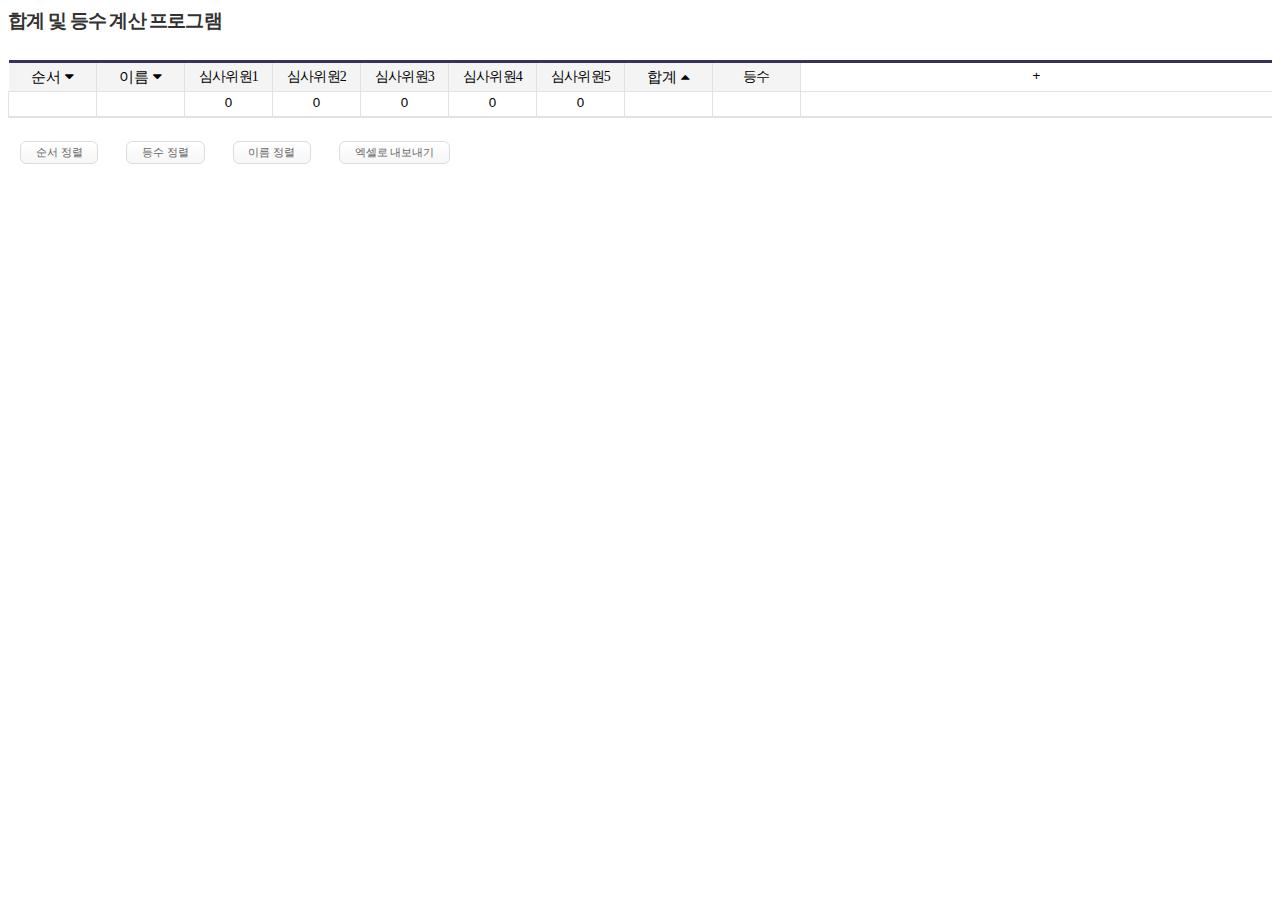
==== index.html @ 4b504036 "second" ====
<html>
<head>
<link href="http://ts.daumcdn.net/custom/blog/0/606/skin/images/nanumgothic.css" rel="stylesheet" type="text/css">
<link rel="stylesheet" href="style.css" type="text/css" id="" media="print, projection, screen" />
<link href="//maxcdn.bootstrapcdn.com/font-awesome/4.1.0/css/font-awesome.min.css" rel="stylesheet" />
<meta http-equiv="content-type" content="application/vnd.ms-excel; charset=UTF-8">
<title>젼짱</title>
<script type="text/javascript"> 
	function addRow(tbody, form) {
		var oRow = table.insertRow();
		oRow.onmouseover = function() {
			table.clickedRowIndex = this.rowIndex
		};
		var oCell1 = oRow.insertCell();
		var oCell2 = oRow.insertCell();
		var oCell3 = oRow.insertCell();
		var oCell4 = oRow.insertCell();
		var oCell5 = oRow.insertCell();
		var oCell6 = oRow.insertCell();
		var oCell7 = oRow.insertCell();
		var oCell8 = oRow.insertCell();
		var oCell9 = oRow.insertCell();
		var oCell10 = oRow.insertCell();
		oCell1.innerHTML = "<input size='3' style='text-align:center;' type='text' name='index' readOnly>";
		oCell2.innerHTML = "<input size='7' style='text-align:center;' type='text' name='p_name'>";
		oCell3.innerHTML = "<input size='7' style='text-align:center;' type='text' name='judge_1' value='0' onBlue='ranks(tbody01, document.form);' onChange='computeTotalPrice(document.form)' style='text-align:right;'>";
		oCell4.innerHTML = "<input size='7' style='text-align:center;' type='text' name='judge_2' value='0' onBlur='ranks(tbody01, document.form);' onChange='computeTotalPrice(document.form)' style='text-align:right;'>";
		oCell5.innerHTML = "<input size='7' style='text-align:center;' type='text' name='judge_3' value='0' onBlur='ranks(tbody01, document.form);' onChange='computeTotalPrice(document.form)' style='text-align:right;'>";
		oCell6.innerHTML = "<input size='7' style='text-align:center;' type='text' name='judge_4' value='0' onBlur='ranks(tbody01, document.form);' onChange='computeTotalPrice(document.form)' style='text-align:right;'>";
		oCell7.innerHTML = "<input size='7' style='text-align:center;' type='text' name='judge_5' value='0' onBlur='ranks(tbody01, document.form);' onChange='computeTotalPrice(document.form)' style='text-align:right;'>";
		oCell8.innerHTML = "<input type='text' style='text-align:center;' size='7' name='total' readOnly>";
		oCell9.innerHTML = "<input type='text' style='text-align:center;' size='7' name='rank' readOnly>";
		oCell10.innerHTML = "<input type='button' value=' X ' onClick='delRow(tbody01, document.form)'>";
		indexing(tbody, form);
	}
	function ranks(tbody, form) {
		var datas = new Array();
		var tot = new Array();
		var tbodyLength = tbody.rows.length;
		for (var i = 0; i < tbodyLength; i++) {
			datas[i] = parseInt(form.total[i].value);
			tot[i] = datas[i];
		}
		datas.sort(function(a, b) {
			return b - a
		});  
		for (var i = 0; i < tbodyLength; i++) {
			for (var k = 0; k < tbodyLength; k++) {
				if (datas[i] == tot[k]) {  
					form.rank[k].value = i+1; 
					tot[k] = -1;
					break;
				}
			}
		} 
	}
	function bindedFunc(tbody, form){
		computeTotalPrice(form);
		ranks(tbody, form);
	}
	function ranking(tbody, form) { 
		var datas = new Array();
		var name = new Array();
		var index = new Array(); 
		var jud1 = new Array();
		var jud2 = new Array();
		var jud3 = new Array();
		var jud4 = new Array();
		var jud5 = new Array();
		var tot = new Array();
		var tbodyLength = tbody.rows.length;
		for (var i = 0; i < tbodyLength; i++) {
			datas[i] = parseInt(form.total[i].value);
			tot[i] = datas[i];
		}
		for (var i = 0; i < tbodyLength; i++) {
			name[i] = form.p_name[i].value;
		}
		for (var i = 0; i < tbodyLength; i++) {
			index[i] = form.index[i].value; 
		}
		for (var i = 0; i < tbodyLength; i++) {
			jud1[i] = form.judge_1[i].value;
		}
		for (var i = 0; i < tbodyLength; i++) {
			jud2[i] = form.judge_2[i].value;
		}
		for (var i = 0; i < tbodyLength; i++) {
			jud3[i] = form.judge_3[i].value;
		} 
		for (var i = 0; i < tbodyLength; i++) {
			jud4[i] = form.judge_4[i].value;
		} 
		for (var i = 0; i < tbodyLength; i++) {
			jud5[i] = form.judge_5[i].value;
		} 
		datas.sort(function(a, b) {
			return b - a
		}); 
		for (var i = 0; i < tbodyLength; i++) {
			for (var k = 0; k < tbodyLength; k++) {
				if (datas[i] == tot[k]) {  
					form.index[i].value = index[k];
					form.p_name[i].value = name[k]; 
					form.judge_1[i].value = jud1[k];
					form.judge_2[i].value = jud2[k];
					form.judge_3[i].value = jud3[k];
					form.judge_4[i].value = jud4[k];
					form.judge_5[i].value = jud5[k];
					form.total[i].value = tot[k];
					form.rank[i].value = i+1; 
					tot[k] = -1;
					break;
				}
			}
		}
	}
	function naming(tbody, form) { 
		var datas = new Array();
		var name = new Array();
		var index = new Array(); 
		var jud1 = new Array();
		var jud2 = new Array();
		var jud3 = new Array();
		var jud4 = new Array();
		var jud5 = new Array();
		var rank = new Array();
		var nam = new Array();
		var tbodyLength = tbody.rows.length;
		for (var i = 0; i < tbodyLength; i++) {
			name[i] = form.p_name[i].value;
			nam[i] = name[i];
		}
		for (var i = 0; i < tbodyLength; i++) {
			datas[i] = form.total[i].value;
		}
		for (var i = 0; i < tbodyLength; i++) {
			index[i] = form.index[i].value; 
		}
		for (var i = 0; i < tbodyLength; i++) {
			jud1[i] = form.judge_1[i].value;
		}
		for (var i = 0; i < tbodyLength; i++) {
			jud2[i] = form.judge_2[i].value;
		}
		for (var i = 0; i < tbodyLength; i++) {
			jud3[i] = form.judge_3[i].value;
		} 
		for (var i = 0; i < tbodyLength; i++) {
			jud4[i] = form.judge_4[i].value;
		} 
		for (var i = 0; i < tbodyLength; i++) {
			jud5[i] = form.judge_5[i].value;
		} 
		for (var i = 0; i < tbodyLength; i++) {
			rank[i] = form.rank[i].value;
		}  
		name.sort(); 
		for (var i = 0; i < tbodyLength; i++) {
			for (var k = 0; k < tbodyLength; k++) {
				if (name[i] == nam[k]) {  
					form.index[i].value = index[k];
					form.p_name[i].value = nam[k]; 
					form.judge_1[i].value = jud1[k];
					form.judge_2[i].value = jud2[k];
					form.judge_3[i].value = jud3[k];
					form.judge_4[i].value = jud4[k];
					form.judge_5[i].value = jud5[k];
					form.total[i].value = datas[k];
					form.rank[i].value = rank[k];  
					nam[k] = 'aaaaaaaa';
					break;
				}
			}
		}
	}
	function indexing2(tbody, form) { 
		var total = new Array();
		var name = new Array();
		var index = new Array(); 
		var jud1 = new Array();
		var jud2 = new Array();
		var jud3 = new Array();
		var jud4 = new Array();
		var jud5 = new Array();
		var rank = new Array();
		var ind = new Array();
		var tbodyLength = tbody.rows.length;
		for (var i = 0; i < tbodyLength; i++) {
			index[i] = form.index[i].value;
			ind[i] = index[i];
		}
		for (var i = 0; i < tbodyLength; i++) {
			total[i] = form.total[i].value;
		}
		for (var i = 0; i < tbodyLength; i++) {
			name[i] = form.p_name[i].value; 
		}
		for (var i = 0; i < tbodyLength; i++) {
			jud1[i] = form.judge_1[i].value;
		}
		for (var i = 0; i < tbodyLength; i++) {
			jud2[i] = form.judge_2[i].value;
		}
		for (var i = 0; i < tbodyLength; i++) {
			jud3[i] = form.judge_3[i].value;
		} 
		for (var i = 0; i < tbodyLength; i++) {
			jud4[i] = form.judge_4[i].value;
		}
		for (var i = 0; i < tbodyLength; i++) {
			jud5[i] = form.judge_5[i].value;
		} 
		for (var i = 0; i < tbodyLength; i++) {
			rank[i] = form.rank[i].value;
		} 
		index.sort(function(a, b) {
			return a - b
		}); 
		for (var i = 0; i < tbodyLength; i++) {
			for (var k = 0; k < tbodyLength; k++) {
				if (index[i] == ind[k]) {  
					form.p_name[i].value = name[k]; 
					form.judge_1[i].value = jud1[k];
					form.judge_2[i].value = jud2[k];
					form.judge_3[i].value = jud3[k];
					form.judge_4[i].value = jud4[k];
					form.judge_5[i].value = jud5[k];
					form.total[i].value = total[k];
					form.rank[i].value = rank[k]; 
					form.index[i].value = ind[k]; 
					ind[k] = -1;
					break;
				}
			}
		}
	}
	function indexing(tbody, form){
		var tbodyLength = tbody.rows.length; 
		for (var k = 0; k < tbodyLength; k++) {
			form.index[k].value = k+1;
		}
	} 
	function delRow(tbody, form) {
		table.deleteRow(table.clickedRowIndex);
		indexing(tbody, form);
	} 
	function toCurrency(obj) {
		obj.value = getCurrency(obj.value);
	} 
	function getCurrency(value) {
		if ((typeof value) != 'string') {
			value = value + "";
		}
		var sMoney = value.replace(/,/g, "");
		var tMoney = "";
		var tLen = sMoney.length;
		if (sMoney.length <= 3) {
			return sMoney;
		}
		for (i = 0; i < tLen; i++) {
			if (i != 0 && (i % 3 == tLen % 3))
				tMoney += ",";
			if (i < sMoney.length)
				tMoney += sMoney.charAt(i);
		}
		return tMoney;
	}
	function isNumber(obj) {
		return;
	} 
	function removeMask(obj) {

		if (obj.length > 0) {
			for (i = 0; i < obj.length; i++) {
				obj[i].value = obj[i].value.replace(/(\,|\-|\:)/g, '');
			}
		} else {

			obj.value = obj.value.replace(/(\,|\-|\:)/g, '');
		}
	} 
	function computeTotalPrice(form) {
		var totalPrice = 0;

		removeMask(form.judge_1);
		removeMask(form.judge_2);
		removeMask(form.judge_3);
		removeMask(form.judge_4);
		removeMask(form.judge_5);
		var chkBoxCount = countObject(form.judge_1);
		if (chkBoxCount == 1) {
				totalPrice = parseInt(form.judge_1.value)
				+ parseInt(form.judge_2.value) + parseInt(form.judge_3.value) + parseInt(form.judge_4.value) + parseInt(form.judge_5.value);
				form.total.value = totalPrice;
		} else {
			for (i = 0; i < chkBoxCount; i++) {
					totalPrice = parseInt(form.judge_1[i].value)
					+ parseInt(form.judge_2[i].value) + parseInt(form.judge_3[i].value) + parseInt(form.judge_4[i].value) + parseInt(form.judge_5[i].value);
					form.total[i].value = totalPrice;
			}
		}
		form.total_price.value = totalPrice;

		toCurrency(form.judge_1);
		toCurrency(form.judge_2);
		toCurrency(form.judge_3);
		toCurrency(form.judge_4);
		toCurrency(form.judge_5);
		if (totalPrice != "") {
			toCurrency(form.total_price1);
			toCurrency(form.total_price2);
		}
		
		 
	} 
	function countObject(obj) {
		if (obj) {
			if (obj.length) {
				return obj.length;
			} else {
				return 1;
			}
		} else {
			return 0;
		}
	}
	
	function fnExcelReport(tbody, form)
	{
	    var tab_text="합계 및 등수 계산 <table border='1'>";
	    var textRange; 
	    var j=0; 
		var tbodyLength = tbody.rows.length;   
		tab_text=tab_text+"<tr><td>No.</td><td>Name</td><td>Judge_1</td><td>Judge_2</td><td>Judge_3</td><td>Judge_4</td><td>Judge_5</td><td>Sum</td><td>Rank</td></tr>";
	    for(j = 0 ; j < tbodyLength ; j++) 
	    {      
	        tab_text=tab_text+"<tr>"+
	        "<td>"+form.index[j].value +"</td>" +
	        "<td>"+form.p_name[j].value +"</td>" +
	        "<td>"+form.judge_1[j].value +"</td>" +
	        "<td>"+form.judge_2[j].value +"</td>" +
	        "<td>"+form.judge_3[j].value +"</td>" +
	        "<td>"+form.judge_4[j].value +"</td>" +
	        "<td>"+form.judge_5[j].value +"</td>" +
	        "<td>"+form.total[j].value +"</td>" +
	        "<td>"+form.rank[j].value +"</td>" + "</tr>"; 
	    }

	    tab_text=tab_text+"</table>";
	    tab_text= tab_text.replace(/<A[^>]*>|<\/A>/g, "");//remove if u want links in your table
	    tab_text= tab_text.replace(/<img[^>]*>/gi,""); // remove if u want images in your table
	    tab_text= tab_text.replace(/<input[^>]*>|<\/input>/gi, ""); // reomves input params

	    var ua = window.navigator.userAgent;
	    var msie = ua.indexOf("MSIE "); 

	    if (msie > 0 || !!navigator.userAgent.match(/Trident.*rv\:11\./))      // If Internet Explorer
	    {
	        txtArea1.document.open("txt/html","replace");
	        txtArea1.document.write(tab_text);
	        txtArea1.document.close();
	        txtArea1.focus(); 
	        sa=txtArea1.document.execCommand("SaveAs",true,"Say Thanks to Sumit.xls");
	    }  
	    else                 //other browser not tested on IE 11
	        sa = window.open('data:application/vnd.ms-excel,' + encodeURIComponent(tab_text));  

	    return (sa);
	}
</script>
</head>
<body>
	<div class='t3'>
		<h3>합계 및 등수 계산 프로그램</h3><br>
		<form name=form>
			<div class='tblwrap'>
				<table id=table border='0'  style="text-align:center;">
					<thead>
						<tr> 
							<th width='10'>
								<button type=button onClick="indexing2(tbody01, document.form)" class='intotal'>
								순서 <i class="fa fa-caret-down"></i></button>
							</th>
							<th width='10'>
								<button type=button onClick="naming(tbody01, document.form)" class='intotal'>
								이름 <i class="fa fa-caret-down"></i></button>
							</th>
							<th width='10'>심사위원1</th>
							<th width='10'>심사위원2</th>
							<th width='10'>심사위원3</th>
							<th width='10'>심사위원4</th>
							<th width='10'>심사위원5</th>
							<th width='5'>
								<button type=button onClick="ranking(tbody01, document.form)" class='intotal'>
								합계 <i class="fa fa-caret-up"></i></button>
							</th>
							<th width='5'>등수</th>
							<td><input type=button value=" + " onClick="addRow(tbody01, document.form)"></td>
						</tr>
					</thead>
					<tbody id="tbody01" class='tbody'>
						<tr onMouseOver="table.clickedRowIndex=this.rowIndex"> 
							<td><input size='7' type=text name=index style='text-align:center;' readOnly></td>
							<td><input size='7' type=text name=p_name style='text-align:center;'></td>
							<td><input size='7' type=text name=judge_1  
								onBlur='ranks(tbody01, document.form)' value='0' style='text-align:center;'
								onChange='computeTotalPrice(document.form)'></td>
							<td><input size='7' type=text name=judge_2
								onBlur='ranks(tbody01, document.form)' value='0' style='text-align:center;'
								onChange='computeTotalPrice(document.form)'></td>
							<td><input size='7' type=text name=judge_3
								onBlur='ranks(tbody01, document.form)' value='0' style='text-align:center;'
								onChange='computeTotalPrice(document.form)'></td>
							<td><input size='7' type=text name=judge_4
								onBlur='ranks(tbody01, document.form)' value='0' style='text-align:center;'
								onChange='computeTotalPrice(document.form)'></td>
							<td><input size='7' type=text name=judge_5
								onBlur='ranks(tbody01, document.form)' value='0' style='text-align:center;'
								onChange='computeTotalPrice(document.form)'></td>
							<td><input size='7' style='text-align:center;' type=text name=total readOnly /></td>
							<td><input size='7' style='text-align:center;' type=text name=rank readOnly></td>
							<td><input type=button name=_delRow value='   '></td>
						</tr>
					</tbody>
				</table> 	
			</div>
		</form>
	</div>
	<div class='t4'> 
				<input type=button class=upd onClick="indexing2(tbody01, document.form)" value=' 순서 정렬 '>
				<input type=button class=upd onClick="ranking(tbody01, document.form)" value=' 등수 정렬 '>
				<input type='button' class=upd onClick="naming(tbody01, document.form)" value = ' 이름 정렬 '>
				<input type='button' class=upd id="btnExport" onClick="fnExcelReport(tbody01, document.form)" value = ' 엑셀로 내보내기 '> 
	</div>
	<iframe id="txtArea1" style="display:none"></iframe>
</body>
</html>
---- style.css ----
.t3 button {
	border: none;
	background-color: transparent;
	width: 100%;
	box-sizing: border-box;
	-webkit-box-sizing: border-box;
	-moz-box-sizing: border-box;
	padding: 4px 0;
	margin-bottom: -1px;
}

.t3 button:hover {
	background: -webkit-gradient(linear, left top, left bottom, color-stop(0.05, #f6f6f6
		), color-stop(1, #ffffff));
	background: -moz-linear-gradient(top, #f6f6f6 5%, #ffffff 100%);
	background: -webkit-linear-gradient(top, #f6f6f6 5%, #ffffff 100%);
	background: -o-linear-gradient(top, #f6f6f6 5%, #ffffff 100%);
	background: -ms-linear-gradient(top, #f6f6f6 5%, #ffffff 100%);
	background: linear-gradient(to bottom, #f6f6f6 5%, #ffffff 100%);
	filter: progid:DXImageTransform.Microsoft.gradient(startColorstr='#f6f6f6',
		endColorstr='#ffffff', GradientType=0);
	background-color: #cacaca;
	color:#919191;
	width: 100%;
	box-sizing: border-box;
	-webkit-box-sizing: border-box;
	-moz-box-sizing: border-box;
	padding: 4px 0;
}

.t4 input {
	background: -webkit-gradient(linear, left top, left bottom, color-stop(0.05, #ffffff
		), color-stop(1, #f6f6f6));
	background: -moz-linear-gradient(top, #ffffff 5%, #f6f6f6 100%);
	background: -webkit-linear-gradient(top, #ffffff 5%, #f6f6f6 100%);
	background: -o-linear-gradient(top, #ffffff 5%, #f6f6f6 100%);
	background: -ms-linear-gradient(top, #ffffff 5%, #f6f6f6 100%);
	background: linear-gradient(to bottom, #ffffff 5%, #f6f6f6 100%);
	filter: progid:DXImageTransform.Microsoft.gradient(startColorstr='#ffffff',
		endColorstr='#f6f6f6', GradientType=0);
	background-color: #ffffff;
	-moz-border-radius: 6px;
	-webkit-border-radius: 6px;
	border-radius: 6px;
	border: 1px solid #dcdcdc;
	display: inline-block;
	cursor: pointer;
	color: #666666;
	font-family: 'Nanum Gothic';
	font-size: 11px;
	padding: 3px 12px;
	margin: 12px 12px 12px 12px;
	text-decoration: none;
}

.t4 input:hover {
	background: -webkit-gradient(linear, left top, left bottom, color-stop(0.05, #f6f6f6
		), color-stop(1, #ffffff));
	background: -moz-linear-gradient(top, #f6f6f6 5%, #ffffff 100%);
	background: -webkit-linear-gradient(top, #f6f6f6 5%, #ffffff 100%);
	background: -o-linear-gradient(top, #f6f6f6 5%, #ffffff 100%);
	background: -ms-linear-gradient(top, #f6f6f6 5%, #ffffff 100%);
	background: linear-gradient(to bottom, #f6f6f6 5%, #ffffff 100%);
	filter: progid:DXImageTransform.Microsoft.gradient(startColorstr='#f6f6f6',
		endColorstr='#ffffff', GradientType=0);
	background-color: #f6f6f6;
}

.t4 input:active {
	position: relative;
	top: 1px;
}

.t3 input {
	border: none;
	background-color: transparent;
}

.t3 {
	font-size: 11px;
	font-family: 'Nanum Gothic'
}

.t3 h3 {
	font-size: 1.69em;
	margin-bottom: 0.75em;
	color: #323232;
	letter-spacing: -0.05em;
}

.t3 .tblWrap {
	width: 100%;
	overflow: hidden;
}

.t3 .upd {
	align: center;
	float: left;
	margin-top: 0.75em;
	margin-right: 2.75em;
	font-size: 12px;
	font-family: 'Nanum Gothic';
	vertical-align: middle;
	text-align: center;
}

.t3 table {
	width: 100% !important;
	letter-spacing: -0.05em;
	border-top: 3px solid #37315d;
	border-bottom: 2px solid #e2e2e2;
	border-spacing: 0;
	border-collapse: collapse;
	line-height: 10px;
}

.t3 table disa {
	background: #005c9a;
}

.t3 thead tr:first-child th {
	border-top: 0;
}

.t3 th, .t3 td {
	font-weight: 300;
	text-align: center;
	border-top: 1px solid #e2e2e2;
	border-left: 1px solid #e2e2e2; 
}

.t3 thead tr:first-child th:first-child, .t3 td.ty3 {
	border-left: 0;
}

.t3 th {
	background: #f4f4f4;
	font-size: 14px;
}

.t3 td { 
	padding : 2px 5px 5px 5px;
}

.t3 .intotal {
	color: black;
	font-size: 15px;
	font-weight: 500;
}

.t3 td.ty1 {
	background: #fcf5e9;
}

.t3 td.ty2 {
	color: #005c9a;
}

.t3 td.ty3 {
	color: #e72744;
	font-weight: bold
}

.t3 td.ty4 {
	color: #e72744;
}
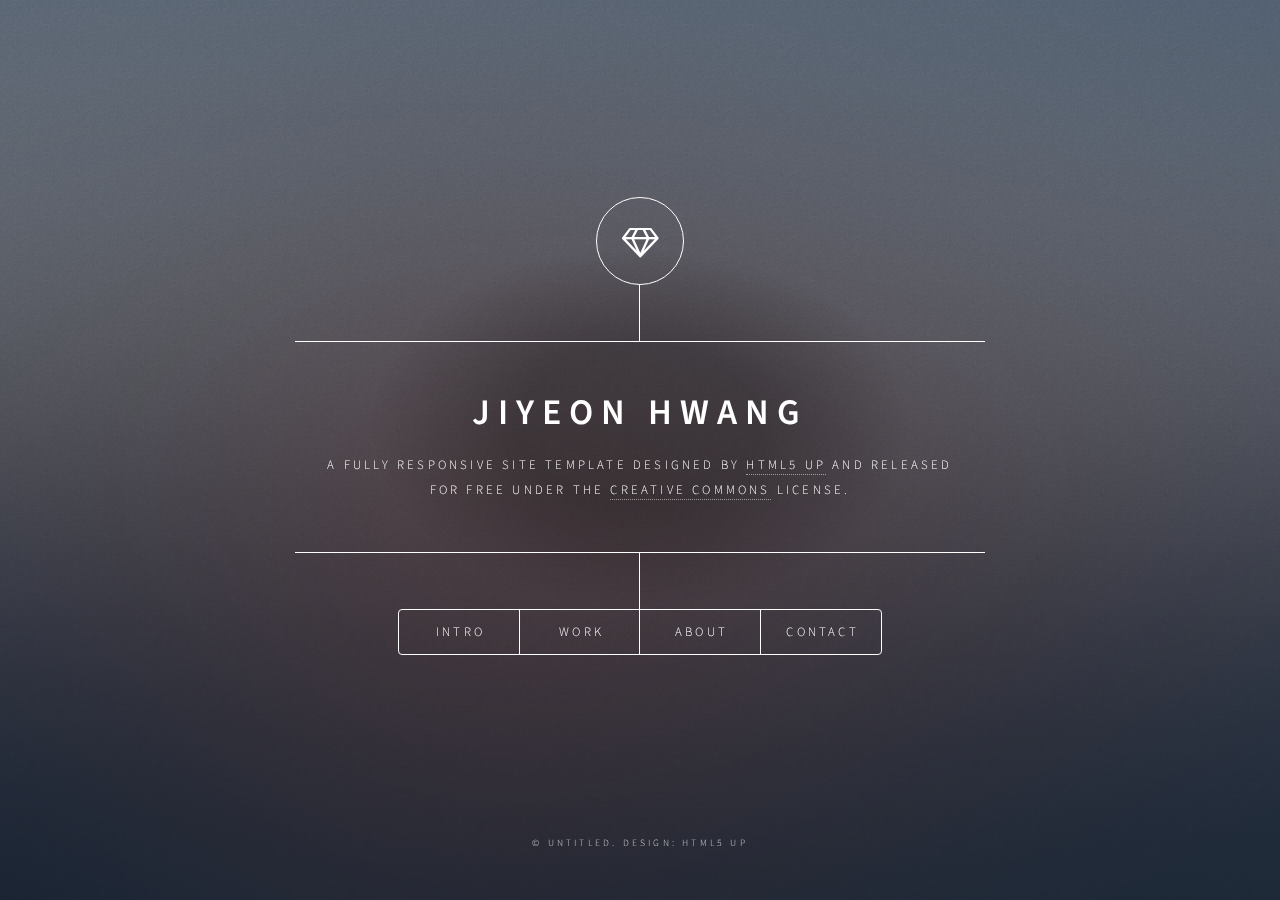
==== commit 1a233a05: "5th" ====
--- a/index.html
+++ b/index.html
@@ -1,438 +1,417 @@
+<!DOCTYPE HTML>
 <html>
 <head>
-<link href="http://ts.daumcdn.net/custom/blog/0/606/skin/images/nanumgothic.css" rel="stylesheet" type="text/css">
-<link rel="stylesheet" href="style.css" type="text/css" id="" media="print, projection, screen" />
-<link href="//maxcdn.bootstrapcdn.com/font-awesome/4.1.0/css/font-awesome.min.css" rel="stylesheet" />
-<meta http-equiv="content-type" content="application/vnd.ms-excel; charset=UTF-8">
-<title>젼짱</title>
-<script type="text/javascript"> 
-	function addRow(tbody, form) {
-		var oRow = table.insertRow();
-		oRow.onmouseover = function() {
-			table.clickedRowIndex = this.rowIndex
-		};
-		var oCell1 = oRow.insertCell();
-		var oCell2 = oRow.insertCell();
-		var oCell3 = oRow.insertCell();
-		var oCell4 = oRow.insertCell();
-		var oCell5 = oRow.insertCell();
-		var oCell6 = oRow.insertCell();
-		var oCell7 = oRow.insertCell();
-		var oCell8 = oRow.insertCell();
-		var oCell9 = oRow.insertCell();
-		var oCell10 = oRow.insertCell();
-		oCell1.innerHTML = "<input size='3' style='text-align:center;' type='text' name='index' readOnly>";
-		oCell2.innerHTML = "<input size='7' style='text-align:center;' type='text' name='p_name'>";
-		oCell3.innerHTML = "<input size='7' style='text-align:center;' type='text' name='judge_1' value='0' onBlue='ranks(tbody01, document.form);' onChange='computeTotalPrice(document.form)' style='text-align:right;'>";
-		oCell4.innerHTML = "<input size='7' style='text-align:center;' type='text' name='judge_2' value='0' onBlur='ranks(tbody01, document.form);' onChange='computeTotalPrice(document.form)' style='text-align:right;'>";
-		oCell5.innerHTML = "<input size='7' style='text-align:center;' type='text' name='judge_3' value='0' onBlur='ranks(tbody01, document.form);' onChange='computeTotalPrice(document.form)' style='text-align:right;'>";
-		oCell6.innerHTML = "<input size='7' style='text-align:center;' type='text' name='judge_4' value='0' onBlur='ranks(tbody01, document.form);' onChange='computeTotalPrice(document.form)' style='text-align:right;'>";
-		oCell7.innerHTML = "<input size='7' style='text-align:center;' type='text' name='judge_5' value='0' onBlur='ranks(tbody01, document.form);' onChange='computeTotalPrice(document.form)' style='text-align:right;'>";
-		oCell8.innerHTML = "<input type='text' style='text-align:center;' size='7' name='total' readOnly>";
-		oCell9.innerHTML = "<input type='text' style='text-align:center;' size='7' name='rank' readOnly>";
-		oCell10.innerHTML = "<input type='button' value=' X ' onClick='delRow(tbody01, document.form)'>";
-		indexing(tbody, form);
-	}
-	function ranks(tbody, form) {
-		var datas = new Array();
-		var tot = new Array();
-		var tbodyLength = tbody.rows.length;
-		for (var i = 0; i < tbodyLength; i++) {
-			datas[i] = parseInt(form.total[i].value);
-			tot[i] = datas[i];
-		}
-		datas.sort(function(a, b) {
-			return b - a
-		});  
-		for (var i = 0; i < tbodyLength; i++) {
-			for (var k = 0; k < tbodyLength; k++) {
-				if (datas[i] == tot[k]) {  
-					form.rank[k].value = i+1; 
-					tot[k] = -1;
-					break;
-				}
-			}
-		} 
-	}
-	function bindedFunc(tbody, form){
-		computeTotalPrice(form);
-		ranks(tbody, form);
-	}
-	function ranking(tbody, form) { 
-		var datas = new Array();
-		var name = new Array();
-		var index = new Array(); 
-		var jud1 = new Array();
-		var jud2 = new Array();
-		var jud3 = new Array();
-		var jud4 = new Array();
-		var jud5 = new Array();
-		var tot = new Array();
-		var tbodyLength = tbody.rows.length;
-		for (var i = 0; i < tbodyLength; i++) {
-			datas[i] = parseInt(form.total[i].value);
-			tot[i] = datas[i];
-		}
-		for (var i = 0; i < tbodyLength; i++) {
-			name[i] = form.p_name[i].value;
-		}
-		for (var i = 0; i < tbodyLength; i++) {
-			index[i] = form.index[i].value; 
-		}
-		for (var i = 0; i < tbodyLength; i++) {
-			jud1[i] = form.judge_1[i].value;
-		}
-		for (var i = 0; i < tbodyLength; i++) {
-			jud2[i] = form.judge_2[i].value;
-		}
-		for (var i = 0; i < tbodyLength; i++) {
-			jud3[i] = form.judge_3[i].value;
-		} 
-		for (var i = 0; i < tbodyLength; i++) {
-			jud4[i] = form.judge_4[i].value;
-		} 
-		for (var i = 0; i < tbodyLength; i++) {
-			jud5[i] = form.judge_5[i].value;
-		} 
-		datas.sort(function(a, b) {
-			return b - a
-		}); 
-		for (var i = 0; i < tbodyLength; i++) {
-			for (var k = 0; k < tbodyLength; k++) {
-				if (datas[i] == tot[k]) {  
-					form.index[i].value = index[k];
-					form.p_name[i].value = name[k]; 
-					form.judge_1[i].value = jud1[k];
-					form.judge_2[i].value = jud2[k];
-					form.judge_3[i].value = jud3[k];
-					form.judge_4[i].value = jud4[k];
-					form.judge_5[i].value = jud5[k];
-					form.total[i].value = tot[k];
-					form.rank[i].value = i+1; 
-					tot[k] = -1;
-					break;
-				}
-			}
-		}
-	}
-	function naming(tbody, form) { 
-		var datas = new Array();
-		var name = new Array();
-		var index = new Array(); 
-		var jud1 = new Array();
-		var jud2 = new Array();
-		var jud3 = new Array();
-		var jud4 = new Array();
-		var jud5 = new Array();
-		var rank = new Array();
-		var nam = new Array();
-		var tbodyLength = tbody.rows.length;
-		for (var i = 0; i < tbodyLength; i++) {
-			name[i] = form.p_name[i].value;
-			nam[i] = name[i];
-		}
-		for (var i = 0; i < tbodyLength; i++) {
-			datas[i] = form.total[i].value;
-		}
-		for (var i = 0; i < tbodyLength; i++) {
-			index[i] = form.index[i].value; 
-		}
-		for (var i = 0; i < tbodyLength; i++) {
-			jud1[i] = form.judge_1[i].value;
-		}
-		for (var i = 0; i < tbodyLength; i++) {
-			jud2[i] = form.judge_2[i].value;
-		}
-		for (var i = 0; i < tbodyLength; i++) {
-			jud3[i] = form.judge_3[i].value;
-		} 
-		for (var i = 0; i < tbodyLength; i++) {
-			jud4[i] = form.judge_4[i].value;
-		} 
-		for (var i = 0; i < tbodyLength; i++) {
-			jud5[i] = form.judge_5[i].value;
-		} 
-		for (var i = 0; i < tbodyLength; i++) {
-			rank[i] = form.rank[i].value;
-		}  
-		name.sort(); 
-		for (var i = 0; i < tbodyLength; i++) {
-			for (var k = 0; k < tbodyLength; k++) {
-				if (name[i] == nam[k]) {  
-					form.index[i].value = index[k];
-					form.p_name[i].value = nam[k]; 
-					form.judge_1[i].value = jud1[k];
-					form.judge_2[i].value = jud2[k];
-					form.judge_3[i].value = jud3[k];
-					form.judge_4[i].value = jud4[k];
-					form.judge_5[i].value = jud5[k];
-					form.total[i].value = datas[k];
-					form.rank[i].value = rank[k];  
-					nam[k] = 'aaaaaaaa';
-					break;
-				}
-			}
-		}
-	}
-	function indexing2(tbody, form) { 
-		var total = new Array();
-		var name = new Array();
-		var index = new Array(); 
-		var jud1 = new Array();
-		var jud2 = new Array();
-		var jud3 = new Array();
-		var jud4 = new Array();
-		var jud5 = new Array();
-		var rank = new Array();
-		var ind = new Array();
-		var tbodyLength = tbody.rows.length;
-		for (var i = 0; i < tbodyLength; i++) {
-			index[i] = form.index[i].value;
-			ind[i] = index[i];
-		}
-		for (var i = 0; i < tbodyLength; i++) {
-			total[i] = form.total[i].value;
-		}
-		for (var i = 0; i < tbodyLength; i++) {
-			name[i] = form.p_name[i].value; 
-		}
-		for (var i = 0; i < tbodyLength; i++) {
-			jud1[i] = form.judge_1[i].value;
-		}
-		for (var i = 0; i < tbodyLength; i++) {
-			jud2[i] = form.judge_2[i].value;
-		}
-		for (var i = 0; i < tbodyLength; i++) {
-			jud3[i] = form.judge_3[i].value;
-		} 
-		for (var i = 0; i < tbodyLength; i++) {
-			jud4[i] = form.judge_4[i].value;
-		}
-		for (var i = 0; i < tbodyLength; i++) {
-			jud5[i] = form.judge_5[i].value;
-		} 
-		for (var i = 0; i < tbodyLength; i++) {
-			rank[i] = form.rank[i].value;
-		} 
-		index.sort(function(a, b) {
-			return a - b
-		}); 
-		for (var i = 0; i < tbodyLength; i++) {
-			for (var k = 0; k < tbodyLength; k++) {
-				if (index[i] == ind[k]) {  
-					form.p_name[i].value = name[k]; 
-					form.judge_1[i].value = jud1[k];
-					form.judge_2[i].value = jud2[k];
-					form.judge_3[i].value = jud3[k];
-					form.judge_4[i].value = jud4[k];
-					form.judge_5[i].value = jud5[k];
-					form.total[i].value = total[k];
-					form.rank[i].value = rank[k]; 
-					form.index[i].value = ind[k]; 
-					ind[k] = -1;
-					break;
-				}
-			}
-		}
-	}
-	function indexing(tbody, form){
-		var tbodyLength = tbody.rows.length; 
-		for (var k = 0; k < tbodyLength; k++) {
-			form.index[k].value = k+1;
-		}
-	} 
-	function delRow(tbody, form) {
-		table.deleteRow(table.clickedRowIndex);
-		indexing(tbody, form);
-	} 
-	function toCurrency(obj) {
-		obj.value = getCurrency(obj.value);
-	} 
-	function getCurrency(value) {
-		if ((typeof value) != 'string') {
-			value = value + "";
-		}
-		var sMoney = value.replace(/,/g, "");
-		var tMoney = "";
-		var tLen = sMoney.length;
-		if (sMoney.length <= 3) {
-			return sMoney;
-		}
-		for (i = 0; i < tLen; i++) {
-			if (i != 0 && (i % 3 == tLen % 3))
-				tMoney += ",";
-			if (i < sMoney.length)
-				tMoney += sMoney.charAt(i);
-		}
-		return tMoney;
-	}
-	function isNumber(obj) {
-		return;
-	} 
-	function removeMask(obj) {
-
-		if (obj.length > 0) {
-			for (i = 0; i < obj.length; i++) {
-				obj[i].value = obj[i].value.replace(/(\,|\-|\:)/g, '');
-			}
-		} else {
-
-			obj.value = obj.value.replace(/(\,|\-|\:)/g, '');
-		}
-	} 
-	function computeTotalPrice(form) {
-		var totalPrice = 0;
-
-		removeMask(form.judge_1);
-		removeMask(form.judge_2);
-		removeMask(form.judge_3);
-		removeMask(form.judge_4);
-		removeMask(form.judge_5);
-		var chkBoxCount = countObject(form.judge_1);
-		if (chkBoxCount == 1) {
-				totalPrice = parseInt(form.judge_1.value)
-				+ parseInt(form.judge_2.value) + parseInt(form.judge_3.value) + parseInt(form.judge_4.value) + parseInt(form.judge_5.value);
-				form.total.value = totalPrice;
-		} else {
-			for (i = 0; i < chkBoxCount; i++) {
-					totalPrice = parseInt(form.judge_1[i].value)
-					+ parseInt(form.judge_2[i].value) + parseInt(form.judge_3[i].value) + parseInt(form.judge_4[i].value) + parseInt(form.judge_5[i].value);
-					form.total[i].value = totalPrice;
-			}
-		}
-		form.total_price.value = totalPrice;
-
-		toCurrency(form.judge_1);
-		toCurrency(form.judge_2);
-		toCurrency(form.judge_3);
-		toCurrency(form.judge_4);
-		toCurrency(form.judge_5);
-		if (totalPrice != "") {
-			toCurrency(form.total_price1);
-			toCurrency(form.total_price2);
-		}
-		
-		 
-	} 
-	function countObject(obj) {
-		if (obj) {
-			if (obj.length) {
-				return obj.length;
-			} else {
-				return 1;
-			}
-		} else {
-			return 0;
-		}
-	}
-	
-	function fnExcelReport(tbody, form)
-	{
-	    var tab_text="합계 및 등수 계산 <table border='1'>";
-	    var textRange; 
-	    var j=0; 
-		var tbodyLength = tbody.rows.length;   
-		tab_text=tab_text+"<tr><td>No.</td><td>Name</td><td>Judge_1</td><td>Judge_2</td><td>Judge_3</td><td>Judge_4</td><td>Judge_5</td><td>Sum</td><td>Rank</td></tr>";
-	    for(j = 0 ; j < tbodyLength ; j++) 
-	    {      
-	        tab_text=tab_text+"<tr>"+
-	        "<td>"+form.index[j].value +"</td>" +
-	        "<td>"+form.p_name[j].value +"</td>" +
-	        "<td>"+form.judge_1[j].value +"</td>" +
-	        "<td>"+form.judge_2[j].value +"</td>" +
-	        "<td>"+form.judge_3[j].value +"</td>" +
-	        "<td>"+form.judge_4[j].value +"</td>" +
-	        "<td>"+form.judge_5[j].value +"</td>" +
-	        "<td>"+form.total[j].value +"</td>" +
-	        "<td>"+form.rank[j].value +"</td>" + "</tr>"; 
-	    }
-
-	    tab_text=tab_text+"</table>";
-	    tab_text= tab_text.replace(/<A[^>]*>|<\/A>/g, "");//remove if u want links in your table
-	    tab_text= tab_text.replace(/<img[^>]*>/gi,""); // remove if u want images in your table
-	    tab_text= tab_text.replace(/<input[^>]*>|<\/input>/gi, ""); // reomves input params
-
-	    var ua = window.navigator.userAgent;
-	    var msie = ua.indexOf("MSIE "); 
-
-	    if (msie > 0 || !!navigator.userAgent.match(/Trident.*rv\:11\./))      // If Internet Explorer
-	    {
-	        txtArea1.document.open("txt/html","replace");
-	        txtArea1.document.write(tab_text);
-	        txtArea1.document.close();
-	        txtArea1.focus(); 
-	        sa=txtArea1.document.execCommand("SaveAs",true,"Say Thanks to Sumit.xls");
-	    }  
-	    else                 //other browser not tested on IE 11
-	        sa = window.open('data:application/vnd.ms-excel,' + encodeURIComponent(tab_text));  
-
-	    return (sa);
-	}
-</script>
+<title>지연</title>
+<meta charset="utf-8" />
+<meta name="viewport"
+	content="width=device-width, initial-scale=1, user-scalable=no" />
+<link rel="stylesheet" href="assets/css/main.css" />
+<!--[if lte IE 9]><link rel="stylesheet" href="assets/css/ie9.css" /><![endif]-->
+<noscript>
+	<link rel="stylesheet" href="assets/css/noscript.css" />
+</noscript>
 </head>
 <body>
-	<div class='t3'>
-		<h3>합계 및 등수 계산 프로그램</h3><br>
-		<form name=form>
-			<div class='tblwrap'>
-				<table id=table border='0'  style="text-align:center;">
-					<thead>
-						<tr> 
-							<th width='10'>
-								<button type=button onClick="indexing2(tbody01, document.form)" class='intotal'>
-								순서 <i class="fa fa-caret-down"></i></button>
-							</th>
-							<th width='10'>
-								<button type=button onClick="naming(tbody01, document.form)" class='intotal'>
-								이름 <i class="fa fa-caret-down"></i></button>
-							</th>
-							<th width='10'>심사위원1</th>
-							<th width='10'>심사위원2</th>
-							<th width='10'>심사위원3</th>
-							<th width='10'>심사위원4</th>
-							<th width='10'>심사위원5</th>
-							<th width='5'>
-								<button type=button onClick="ranking(tbody01, document.form)" class='intotal'>
-								합계 <i class="fa fa-caret-up"></i></button>
-							</th>
-							<th width='5'>등수</th>
-							<td><input type=button value=" + " onClick="addRow(tbody01, document.form)"></td>
-						</tr>
-					</thead>
-					<tbody id="tbody01" class='tbody'>
-						<tr onMouseOver="table.clickedRowIndex=this.rowIndex"> 
-							<td><input size='7' type=text name=index style='text-align:center;' readOnly></td>
-							<td><input size='7' type=text name=p_name style='text-align:center;'></td>
-							<td><input size='7' type=text name=judge_1  
-								onBlur='ranks(tbody01, document.form)' value='0' style='text-align:center;'
-								onChange='computeTotalPrice(document.form)'></td>
-							<td><input size='7' type=text name=judge_2
-								onBlur='ranks(tbody01, document.form)' value='0' style='text-align:center;'
-								onChange='computeTotalPrice(document.form)'></td>
-							<td><input size='7' type=text name=judge_3
-								onBlur='ranks(tbody01, document.form)' value='0' style='text-align:center;'
-								onChange='computeTotalPrice(document.form)'></td>
-							<td><input size='7' type=text name=judge_4
-								onBlur='ranks(tbody01, document.form)' value='0' style='text-align:center;'
-								onChange='computeTotalPrice(document.form)'></td>
-							<td><input size='7' type=text name=judge_5
-								onBlur='ranks(tbody01, document.form)' value='0' style='text-align:center;'
-								onChange='computeTotalPrice(document.form)'></td>
-							<td><input size='7' style='text-align:center;' type=text name=total readOnly /></td>
-							<td><input size='7' style='text-align:center;' type=text name=rank readOnly></td>
-							<td><input type=button name=_delRow value='   '></td>
-						</tr>
-					</tbody>
-				</table> 	
+
+	<!-- Wrapper -->
+	<div id="wrapper">
+
+		<!-- Header -->
+		<header id="header">
+			<div class="logo">
+				<span class="icon fa-diamond"></span>
 			</div>
-		</form>
+			<div class="content">
+				<div class="inner">
+					<h1>Jiyeon Hwang</h1>
+					<p>
+						A fully responsive site template designed by <a
+							href="https://html5up.net">HTML5 UP</a> and released<br /> for
+						free under the <a href="#">Creative
+							Commons</a> license.
+					</p>
+				</div>
+			</div>
+			<nav>
+				<ul>
+					<li><a href="#intro">Intro</a></li>
+					<li><a href="#work">Work</a></li>
+					<li><a href="#about">About</a></li>
+					<li><a href="#contact">Contact</a></li>
+					<!--<li><a href="#elements">Elements</a></li>-->
+				</ul>
+			</nav>
+		</header>
+
+		<!-- Main -->
+		<div id="main">
+
+			<!-- Intro -->
+			<article id="intro">
+				<h2 class="major">Intro</h2>
+				<span class="image main"><img src="images/pic01.jpg" alt="" /></span>
+				<p>
+					Aenean ornare velit lacus, ac varius enim ullamcorper eu. Proin
+					aliquam facilisis ante interdum congue. Integer mollis, nisl amet
+					convallis, porttitor magna ullamcorper, amet egestas mauris. Ut
+					magna finibus nisi nec lacinia. Nam maximus erat id euismod
+					egestas. By the way, check out my <a href="#work">awesome work</a>.
+				</p>
+				<p>Lorem ipsum dolor sit amet, consectetur adipiscing elit. Duis
+					dapibus rutrum facilisis. Class aptent taciti sociosqu ad litora
+					torquent per conubia nostra, per inceptos himenaeos. Etiam
+					tristique libero eu nibh porttitor fermentum. Nullam venenatis erat
+					id vehicula viverra. Nunc ultrices eros ut ultricies condimentum.
+					Mauris risus lacus, blandit sit amet venenatis non, bibendum vitae
+					dolor. Nunc lorem mauris, fringilla in aliquam at, euismod in
+					lectus. Pellentesque habitant morbi tristique senectus et netus et
+					malesuada fames ac turpis egestas. In non lorem sit amet elit
+					placerat maximus. Pellentesque aliquam maximus risus, vel sed
+					vehicula.</p>
+			</article>
+
+			<!-- Work -->
+			<article id="work">
+				<h2 class="major">Work</h2>
+				<span class="image main"><img src="images/pic02.jpg" alt="" /></span>
+				<p>Adipiscing magna sed dolor elit. Praesent eleifend dignissim
+					arcu, at eleifend sapien imperdiet ac. Aliquam erat volutpat.
+					Praesent urna nisi, fringila lorem et vehicula lacinia quam.
+					Integer sollicitudin mauris nec lorem luctus ultrices.</p>
+				<p>Nullam et orci eu lorem consequat tincidunt vivamus et
+					sagittis libero. Mauris aliquet magna magna sed nunc rhoncus
+					pharetra. Pellentesque condimentum sem. In efficitur ligula tate
+					urna. Maecenas laoreet massa vel lacinia pellentesque lorem ipsum
+					dolor. Nullam et orci eu lorem consequat tincidunt. Vivamus et
+					sagittis libero. Mauris aliquet magna magna sed nunc rhoncus amet
+					feugiat tempus.</p>
+			</article>
+
+			<!-- About -->
+			<article id="about">
+				<h2 class="major">About</h2>
+				<span class="image main"><img src="images/pic03.jpg" alt="" /></span>
+				<p>Lorem ipsum dolor sit amet, consectetur et adipiscing elit.
+					Praesent eleifend dignissim arcu, at eleifend sapien imperdiet ac.
+					Aliquam erat volutpat. Praesent urna nisi, fringila lorem et
+					vehicula lacinia quam. Integer sollicitudin mauris nec lorem luctus
+					ultrices. Aliquam libero et malesuada fames ac ante ipsum primis in
+					faucibus. Cras viverra ligula sit amet ex mollis mattis lorem ipsum
+					dolor sit amet.</p>
+			</article>
+
+			<!-- Contact -->
+			<article id="contact">
+				<h2 class="major">Contact</h2>
+				<form method="post" action="#">
+					<div class="field half first">
+						<label for="name">Name</label> <input type="text" name="name"
+							id="name" />
+					</div>
+					<div class="field half">
+						<label for="email">Email</label> <input type="text" name="email"
+							id="email" />
+					</div>
+					<div class="field">
+						<label for="message">Message</label>
+						<textarea name="message" id="message" rows="4"></textarea>
+					</div>
+					<ul class="actions">
+						<li><input type="submit" value="Send Message" class="special" /></li>
+						<li><input type="reset" value="Reset" /></li>
+					</ul>
+				</form>
+				<ul class="icons">
+					<li><a href="#" class="icon fa-twitter"><span
+							class="label">Twitter</span></a></li>
+					<li><a href="#" class="icon fa-facebook"><span
+							class="label">Facebook</span></a></li>
+					<li><a href="#" class="icon fa-instagram"><span
+							class="label">Instagram</span></a></li>
+					<li><a href="#" class="icon fa-github"><span class="label">GitHub</span></a></li>
+				</ul>
+			</article>
+
+			<!-- Elements -->
+			<article id="elements">
+				<h2 class="major">Elements</h2>
+
+				<section>
+					<h3 class="major">Text</h3>
+					<p>
+						This is <b>bold</b> and this is <strong>strong</strong>. This is <i>italic</i>
+						and this is <em>emphasized</em>. This is <sup>superscript</sup>
+						text and this is <sub>subscript</sub> text. This is <u>underlined</u>
+						and this is code:
+						<code>for (;;) { ... }</code>
+						. Finally, <a href="#">this is a link</a>.
+					</p>
+					<hr />
+					<h2>Heading Level 2</h2>
+					<h3>Heading Level 3</h3>
+					<h4>Heading Level 4</h4>
+					<h5>Heading Level 5</h5>
+					<h6>Heading Level 6</h6>
+					<hr />
+					<h4>Blockquote</h4>
+					<blockquote>Fringilla nisl. Donec accumsan interdum
+						nisi, quis tincidunt felis sagittis eget tempus euismod.
+						Vestibulum ante ipsum primis in faucibus vestibulum. Blandit
+						adipiscing eu felis iaculis volutpat ac adipiscing accumsan
+						faucibus. Vestibulum ante ipsum primis in faucibus lorem ipsum
+						dolor sit amet nullam adipiscing eu felis.</blockquote>
+					<h4>Preformatted</h4>
+					<pre>
+						<code>i = 0;
+
+while (!deck.isInOrder()) {
+    print 'Iteration ' + i;
+    deck.shuffle();
+    i++;
+}
+
+print 'It took ' + i + ' iterations to sort the deck.';</code>
+					</pre>
+				</section>
+
+				<section>
+					<h3 class="major">Lists</h3>
+
+					<h4>Unordered</h4>
+					<ul>
+						<li>Dolor pulvinar etiam.</li>
+						<li>Sagittis adipiscing.</li>
+						<li>Felis enim feugiat.</li>
+					</ul>
+
+					<h4>Alternate</h4>
+					<ul class="alt">
+						<li>Dolor pulvinar etiam.</li>
+						<li>Sagittis adipiscing.</li>
+						<li>Felis enim feugiat.</li>
+					</ul>
+
+					<h4>Ordered</h4>
+					<ol>
+						<li>Dolor pulvinar etiam.</li>
+						<li>Etiam vel felis viverra.</li>
+						<li>Felis enim feugiat.</li>
+						<li>Dolor pulvinar etiam.</li>
+						<li>Etiam vel felis lorem.</li>
+						<li>Felis enim et feugiat.</li>
+					</ol>
+					<h4>Icons</h4>
+					<ul class="icons">
+						<li><a href="#" class="icon fa-twitter"><span
+								class="label">Twitter</span></a></li>
+						<li><a href="#" class="icon fa-facebook"><span
+								class="label">Facebook</span></a></li>
+						<li><a href="#" class="icon fa-instagram"><span
+								class="label">Instagram</span></a></li>
+						<li><a href="#" class="icon fa-github"><span
+								class="label">Github</span></a></li>
+					</ul>
+
+					<h4>Actions</h4>
+					<ul class="actions">
+						<li><a href="#" class="button special">Default</a></li>
+						<li><a href="#" class="button">Default</a></li>
+					</ul>
+					<ul class="actions vertical">
+						<li><a href="#" class="button special">Default</a></li>
+						<li><a href="#" class="button">Default</a></li>
+					</ul>
+				</section>
+
+				<section>
+					<h3 class="major">Table</h3>
+					<h4>Default</h4>
+					<div class="table-wrapper">
+						<table>
+							<thead>
+								<tr>
+									<th>Name</th>
+									<th>Description</th>
+									<th>Price</th>
+								</tr>
+							</thead>
+							<tbody>
+								<tr>
+									<td>Item One</td>
+									<td>Ante turpis integer aliquet porttitor.</td>
+									<td>29.99</td>
+								</tr>
+								<tr>
+									<td>Item Two</td>
+									<td>Vis ac commodo adipiscing arcu aliquet.</td>
+									<td>19.99</td>
+								</tr>
+								<tr>
+									<td>Item Three</td>
+									<td>Morbi faucibus arcu accumsan lorem.</td>
+									<td>29.99</td>
+								</tr>
+								<tr>
+									<td>Item Four</td>
+									<td>Vitae integer tempus condimentum.</td>
+									<td>19.99</td>
+								</tr>
+								<tr>
+									<td>Item Five</td>
+									<td>Ante turpis integer aliquet porttitor.</td>
+									<td>29.99</td>
+								</tr>
+							</tbody>
+							<tfoot>
+								<tr>
+									<td colspan="2"></td>
+									<td>100.00</td>
+								</tr>
+							</tfoot>
+						</table>
+					</div>
+
+					<h4>Alternate</h4>
+					<div class="table-wrapper">
+						<table class="alt">
+							<thead>
+								<tr>
+									<th>Name</th>
+									<th>Description</th>
+									<th>Price</th>
+								</tr>
+							</thead>
+							<tbody>
+								<tr>
+									<td>Item One</td>
+									<td>Ante turpis integer aliquet porttitor.</td>
+									<td>29.99</td>
+								</tr>
+								<tr>
+									<td>Item Two</td>
+									<td>Vis ac commodo adipiscing arcu aliquet.</td>
+									<td>19.99</td>
+								</tr>
+								<tr>
+									<td>Item Three</td>
+									<td>Morbi faucibus arcu accumsan lorem.</td>
+									<td>29.99</td>
+								</tr>
+								<tr>
+									<td>Item Four</td>
+									<td>Vitae integer tempus condimentum.</td>
+									<td>19.99</td>
+								</tr>
+								<tr>
+									<td>Item Five</td>
+									<td>Ante turpis integer aliquet porttitor.</td>
+									<td>29.99</td>
+								</tr>
+							</tbody>
+							<tfoot>
+								<tr>
+									<td colspan="2"></td>
+									<td>100.00</td>
+								</tr>
+							</tfoot>
+						</table>
+					</div>
+				</section>
+
+				<section>
+					<h3 class="major">Buttons</h3>
+					<ul class="actions">
+						<li><a href="#" class="button special">Special</a></li>
+						<li><a href="#" class="button">Default</a></li>
+					</ul>
+					<ul class="actions">
+						<li><a href="#" class="button">Default</a></li>
+						<li><a href="#" class="button small">Small</a></li>
+					</ul>
+					<ul class="actions">
+						<li><a href="#" class="button special icon fa-download">Icon</a></li>
+						<li><a href="#" class="button icon fa-download">Icon</a></li>
+					</ul>
+					<ul class="actions">
+						<li><span class="button special disabled">Disabled</span></li>
+						<li><span class="button disabled">Disabled</span></li>
+					</ul>
+				</section>
+
+				<section>
+					<h3 class="major">Form</h3>
+					<form method="post" action="#">
+						<div class="field half first">
+							<label for="demo-name">Name</label> <input type="text"
+								name="demo-name" id="demo-name" value="" placeholder="Jane Doe" />
+						</div>
+						<div class="field half">
+							<label for="demo-email">Email</label> <input type="email"
+								name="demo-email" id="demo-email" value=""
+								placeholder="jane@untitled.tld" />
+						</div>
+						<div class="field">
+							<label for="demo-category">Category</label>
+							<div class="select-wrapper">
+								<select name="demo-category" id="demo-category">
+									<option value="">-</option>
+									<option value="1">Manufacturing</option>
+									<option value="1">Shipping</option>
+									<option value="1">Administration</option>
+									<option value="1">Human Resources</option>
+								</select>
+							</div>
+						</div>
+						<div class="field half first">
+							<input type="radio" id="demo-priority-low" name="demo-priority"
+								checked> <label for="demo-priority-low">Low</label>
+						</div>
+						<div class="field half">
+							<input type="radio" id="demo-priority-high" name="demo-priority">
+							<label for="demo-priority-high">High</label>
+						</div>
+						<div class="field half first">
+							<input type="checkbox" id="demo-copy" name="demo-copy"> <label
+								for="demo-copy">Email me a copy</label>
+						</div>
+						<div class="field half">
+							<input type="checkbox" id="demo-human" name="demo-human" checked>
+							<label for="demo-human">Not a robot</label>
+						</div>
+						<div class="field">
+							<label for="demo-message">Message</label>
+							<textarea name="demo-message" id="demo-message"
+								placeholder="Enter your message" rows="6"></textarea>
+						</div>
+						<ul class="actions">
+							<li><input type="submit" value="Send Message"
+								class="special" /></li>
+							<li><input type="reset" value="Reset" /></li>
+						</ul>
+					</form>
+				</section>
+
+			</article>
+
+		</div>
+
+		<!-- Footer -->
+		<footer id="footer">
+			<p class="copyright">
+				&copy; Untitled. Design: HTML5 UP
+			</p>
+		</footer>
+
 	</div>
-	<div class='t4'> 
-				<input type=button class=upd onClick="indexing2(tbody01, document.form)" value=' 순서 정렬 '>
-				<input type=button class=upd onClick="ranking(tbody01, document.form)" value=' 등수 정렬 '>
-				<input type='button' class=upd onClick="naming(tbody01, document.form)" value = ' 이름 정렬 '>
-				<input type='button' class=upd id="btnExport" onClick="fnExcelReport(tbody01, document.form)" value = ' 엑셀로 내보내기 '> 
-	</div>
-	<iframe id="txtArea1" style="display:none"></iframe>
+
+	<!-- BG -->
+	<div id="bg"></div>
+
+	<!-- Scripts -->
+	<script src="assets/js/jquery.min.js"></script>
+	<script src="assets/js/skel.min.js"></script>
+	<script src="assets/js/util.js"></script>
+	<script src="assets/js/main.js"></script>
+
 </body>
-</html>+</html>
--- a/assets/css/main.css
+++ b/assets/css/main.css
@@ -0,0 +1,1594 @@
+@import url(font-awesome.min.css);
+@import url("https://fonts.googleapis.com/css?family=Source+Sans+Pro:300italic,600italic,300,600");
+
+/*
+	Dimension by HTML5 UP
+	html5up.net | @ajlkn
+	Free for personal and commercial use under the CCA 3.0 license (html5up.net/license)
+*/
+
+/* Reset */
+
+	html, body, div, span, applet, object, iframe, h1, h2, h3, h4, h5, h6, p, blockquote, pre, a, abbr, acronym, address, big, cite, code, del, dfn, em, img, ins, kbd, q, s, samp, small, strike, strong, sub, sup, tt, var, b, u, i, center, dl, dt, dd, ol, ul, li, fieldset, form, label, legend, table, caption, tbody, tfoot, thead, tr, th, td, article, aside, canvas, details, embed, figure, figcaption, footer, header, hgroup, menu, nav, output, ruby, section, summary, time, mark, audio, video {
+		margin: 0;
+		padding: 0;
+		border: 0;
+		font-size: 100%;
+		font: inherit;
+		vertical-align: baseline;
+	}
+
+	article, aside, details, figcaption, figure, footer, header, hgroup, menu, nav, section {
+		display: block;
+	}
+
+	body {
+		line-height: 1;
+	}
+
+	ol, ul {
+		list-style: none;
+	}
+
+	blockquote, q {
+		quotes: none;
+	}
+
+	blockquote:before, blockquote:after, q:before, q:after {
+		content: '';
+		content: none;
+	}
+
+	table {
+		border-collapse: collapse;
+		border-spacing: 0;
+	}
+
+	body {
+		-webkit-text-size-adjust: none;
+	}
+
+/* Box Model */
+
+	*, *:before, *:after {
+		-moz-box-sizing: border-box;
+		-webkit-box-sizing: border-box;
+		box-sizing: border-box;
+	}
+
+/* Basic */
+
+	@-ms-viewport {
+		width: device-width;
+	}
+
+	@media screen and (max-width: 480px) {
+
+		html, body {
+			min-width: 320px;
+		}
+
+	}
+
+	body {
+		background: #1b1f22;
+	}
+
+		body.is-loading *, body.is-loading *:before, body.is-loading *:after, body.is-switching *, body.is-switching *:before, body.is-switching *:after {
+			-moz-animation: none !important;
+			-webkit-animation: none !important;
+			-ms-animation: none !important;
+			animation: none !important;
+			-moz-transition: none !important;
+			-webkit-transition: none !important;
+			-ms-transition: none !important;
+			transition: none !important;
+			-moz-transition-delay: none !important;
+			-webkit-transition-delay: none !important;
+			-ms-transition-delay: none !important;
+			transition-delay: none !important;
+		}
+
+/* Type */
+
+	html {
+		font-size: 16pt;
+	}
+
+		@media screen and (max-width: 1680px) {
+
+			html {
+				font-size: 12pt;
+			}
+
+		}
+
+		@media screen and (max-width: 736px) {
+
+			html {
+				font-size: 11pt;
+			}
+
+		}
+
+		@media screen and (max-width: 360px) {
+
+			html {
+				font-size: 10pt;
+			}
+
+		}
+
+	body, input, select, textarea {
+		color: #ffffff;
+		font-family: "Source Sans Pro", sans-serif;
+		font-weight: 300;
+		font-size: 1rem;
+		line-height: 1.65;
+	}
+
+	a {
+		-moz-transition: color 0.2s ease-in-out, background-color 0.2s ease-in-out, border-bottom-color 0.2s ease-in-out;
+		-webkit-transition: color 0.2s ease-in-out, background-color 0.2s ease-in-out, border-bottom-color 0.2s ease-in-out;
+		-ms-transition: color 0.2s ease-in-out, background-color 0.2s ease-in-out, border-bottom-color 0.2s ease-in-out;
+		transition: color 0.2s ease-in-out, background-color 0.2s ease-in-out, border-bottom-color 0.2s ease-in-out;
+		border-bottom: dotted 1px rgba(255, 255, 255, 0.5);
+		text-decoration: none;
+		color: inherit;
+	}
+
+		a:hover {
+			border-bottom-color: transparent;
+		}
+
+	strong, b {
+		color: #ffffff;
+		font-weight: 600;
+	}
+
+	em, i {
+		font-style: italic;
+	}
+
+	p {
+		margin: 0 0 2rem 0;
+	}
+
+	h1, h2, h3, h4, h5, h6 {
+		color: #ffffff;
+		font-weight: 600;
+		line-height: 1.5;
+		margin: 0 0 1rem 0;
+		text-transform: uppercase;
+		letter-spacing: 0.2rem;
+	}
+
+		h1 a, h2 a, h3 a, h4 a, h5 a, h6 a {
+			color: inherit;
+			text-decoration: none;
+		}
+
+		h1.major, h2.major, h3.major, h4.major, h5.major, h6.major {
+			border-bottom: solid 1px #ffffff;
+			width: -moz-max-content;
+			width: -webkit-max-content;
+			width: -ms-max-content;
+			width: max-content;
+			padding-bottom: 0.5rem;
+			margin: 0 0 2rem 0;
+		}
+
+	h1 {
+		font-size: 2.25rem;
+		line-height: 1.3;
+		letter-spacing: 0.5rem;
+	}
+
+	h2 {
+		font-size: 1.5rem;
+		line-height: 1.4;
+		letter-spacing: 0.5rem;
+	}
+
+	h3 {
+		font-size: 1rem;
+	}
+
+	h4 {
+		font-size: 0.8rem;
+	}
+
+	h5 {
+		font-size: 0.7rem;
+	}
+
+	h6 {
+		font-size: 0.6rem;
+	}
+
+	@media screen and (max-width: 736px) {
+
+		h1 {
+			font-size: 1.75rem;
+			line-height: 1.4;
+		}
+
+		h2 {
+			font-size: 1.25em;
+			line-height: 1.5;
+		}
+
+	}
+
+	sub {
+		font-size: 0.8rem;
+		position: relative;
+		top: 0.5rem;
+	}
+
+	sup {
+		font-size: 0.8rem;
+		position: relative;
+		top: -0.5rem;
+	}
+
+	blockquote {
+		border-left: solid 4px #ffffff;
+		font-style: italic;
+		margin: 0 0 2rem 0;
+		padding: 0.5rem 0 0.5rem 2rem;
+	}
+
+	code {
+		background: rgba(255, 255, 255, 0.075);
+		border-radius: 4px;
+		font-family: "Courier New", monospace;
+		font-size: 0.9rem;
+		margin: 0 0.25rem;
+		padding: 0.25rem 0.65rem;
+	}
+
+	pre {
+		-webkit-overflow-scrolling: touch;
+		font-family: "Courier New", monospace;
+		font-size: 0.9rem;
+		margin: 0 0 2rem 0;
+	}
+
+		pre code {
+			display: block;
+			line-height: 1.75;
+			padding: 1rem 1.5rem;
+			overflow-x: auto;
+		}
+
+	hr {
+		border: 0;
+		border-bottom: solid 1px #ffffff;
+		margin: 2.75rem 0;
+	}
+
+	.align-left {
+		text-align: left;
+	}
+
+	.align-center {
+		text-align: center;
+	}
+
+	.align-right {
+		text-align: right;
+	}
+
+/* Form */
+
+	form {
+		margin: 0 0 2.5rem 0;
+	}
+
+		form .field {
+			margin: 0 0 1.5rem 0;
+		}
+
+			form .field.half {
+				width: 50%;
+				float: left;
+				padding: 0 0 0 0.75rem;
+			}
+
+				form .field.half.first {
+					padding: 0 0.75rem 0 0;
+				}
+
+		form > .actions {
+			margin: 1.875rem 0 0 0 !important;
+		}
+
+		@media screen and (max-width: 736px) {
+
+			form .field {
+				margin: 0 0 1.125rem 0;
+			}
+
+				form .field.half {
+					padding: 0 0 0 0.5625rem;
+				}
+
+					form .field.half.first {
+						padding: 0 0.5625rem 0 0;
+					}
+
+			form > .actions {
+				margin: 1.5rem 0 0 0 !important;
+			}
+
+		}
+
+		@media screen and (max-width: 480px) {
+
+			form .field.half {
+				width: 100%;
+				float: none;
+				padding: 0;
+			}
+
+				form .field.half.first {
+					padding: 0;
+				}
+
+		}
+
+	label {
+		color: #ffffff;
+		display: block;
+		font-size: 0.8rem;
+		font-weight: 300;
+		letter-spacing: 0.2rem;
+		line-height: 1.5;
+		margin: 0 0 1rem 0;
+		text-transform: uppercase;
+	}
+
+	input[type="text"],
+	input[type="password"],
+	input[type="email"],
+	input[type="tel"],
+	select,
+	textarea {
+		-moz-appearance: none;
+		-webkit-appearance: none;
+		-ms-appearance: none;
+		appearance: none;
+		-moz-transition: border-color 0.2s ease-in-out, box-shadow 0.2s ease-in-out, background-color 0.2s ease-in-out;
+		-webkit-transition: border-color 0.2s ease-in-out, box-shadow 0.2s ease-in-out, background-color 0.2s ease-in-out;
+		-ms-transition: border-color 0.2s ease-in-out, box-shadow 0.2s ease-in-out, background-color 0.2s ease-in-out;
+		transition: border-color 0.2s ease-in-out, box-shadow 0.2s ease-in-out, background-color 0.2s ease-in-out;
+		background: transparent;
+		border-radius: 4px;
+		border: solid 1px #ffffff;
+		color: inherit;
+		display: block;
+		outline: 0;
+		padding: 0 1rem;
+		text-decoration: none;
+		width: 100%;
+	}
+
+		input[type="text"]:invalid,
+		input[type="password"]:invalid,
+		input[type="email"]:invalid,
+		input[type="tel"]:invalid,
+		select:invalid,
+		textarea:invalid {
+			box-shadow: none;
+		}
+
+		input[type="text"]:focus,
+		input[type="password"]:focus,
+		input[type="email"]:focus,
+		input[type="tel"]:focus,
+		select:focus,
+		textarea:focus {
+			background: rgba(255, 255, 255, 0.075);
+			border-color: #ffffff;
+			box-shadow: 0 0 0 1px #ffffff;
+		}
+
+	select option {
+		background: #1b1f22;
+		color: #ffffff;
+	}
+
+	.select-wrapper {
+		text-decoration: none;
+		display: block;
+		position: relative;
+	}
+
+		.select-wrapper:before {
+			-moz-osx-font-smoothing: grayscale;
+			-webkit-font-smoothing: antialiased;
+			font-family: FontAwesome;
+			font-style: normal;
+			font-weight: normal;
+			text-transform: none !important;
+		}
+
+		.select-wrapper:before {
+			color: #ffffff;
+			content: '\f107';
+			display: block;
+			height: 2.75rem;
+			line-height: calc(2.75rem + 0em);
+			pointer-events: none;
+			position: absolute;
+			right: 0;
+			text-align: center;
+			top: 0;
+			width: 2.75rem;
+		}
+
+		.select-wrapper select::-ms-expand {
+			display: none;
+		}
+
+	input[type="text"],
+	input[type="password"],
+	input[type="email"],
+	select {
+		height: 2.75rem;
+	}
+
+	textarea {
+		padding: 0.75rem 1rem;
+	}
+
+	input[type="checkbox"],
+	input[type="radio"] {
+		-moz-appearance: none;
+		-webkit-appearance: none;
+		-ms-appearance: none;
+		appearance: none;
+		display: block;
+		float: left;
+		margin-right: -2rem;
+		opacity: 0;
+		width: 1rem;
+		z-index: -1;
+	}
+
+		input[type="checkbox"] + label,
+		input[type="radio"] + label {
+			text-decoration: none;
+			-moz-user-select: none;
+			-webkit-user-select: none;
+			-ms-user-select: none;
+			user-select: none;
+			color: #ffffff;
+			cursor: pointer;
+			display: inline-block;
+			font-size: 0.8rem;
+			font-weight: 300;
+			margin: 0 0 0.5rem 0;
+			padding-left: 2.65rem;
+			padding-right: 0.75rem;
+			position: relative;
+		}
+
+			input[type="checkbox"] + label:before,
+			input[type="radio"] + label:before {
+				-moz-osx-font-smoothing: grayscale;
+				-webkit-font-smoothing: antialiased;
+				font-family: FontAwesome;
+				font-style: normal;
+				font-weight: normal;
+				text-transform: none !important;
+			}
+
+			input[type="checkbox"] + label:before,
+			input[type="radio"] + label:before {
+				-moz-transition: border-color 0.2s ease-in-out, box-shadow 0.2s ease-in-out, background-color 0.2s ease-in-out;
+				-webkit-transition: border-color 0.2s ease-in-out, box-shadow 0.2s ease-in-out, background-color 0.2s ease-in-out;
+				-ms-transition: border-color 0.2s ease-in-out, box-shadow 0.2s ease-in-out, background-color 0.2s ease-in-out;
+				transition: border-color 0.2s ease-in-out, box-shadow 0.2s ease-in-out, background-color 0.2s ease-in-out;
+				border-radius: 4px;
+				border: solid 1px #ffffff;
+				content: '';
+				display: inline-block;
+				height: 1.65rem;
+				left: 0;
+				line-height: calc(1.58125rem + 0em);
+				position: absolute;
+				text-align: center;
+				top: -0.125rem;
+				width: 1.65rem;
+			}
+
+		input[type="checkbox"]:checked + label:before,
+		input[type="radio"]:checked + label:before {
+			background: #ffffff !important;
+			border-color: #ffffff !important;
+			color: #1b1f22;
+			content: '\f00c';
+		}
+
+		input[type="checkbox"]:focus + label:before,
+		input[type="radio"]:focus + label:before {
+			background: rgba(255, 255, 255, 0.075);
+			border-color: #ffffff;
+			box-shadow: 0 0 0 1px #ffffff;
+		}
+
+	input[type="checkbox"] + label:before {
+		border-radius: 4px;
+	}
+
+	input[type="radio"] + label:before {
+		border-radius: 100%;
+	}
+
+	::-webkit-input-placeholder {
+		color: rgba(255, 255, 255, 0.5) !important;
+		opacity: 1.0;
+	}
+
+	:-moz-placeholder {
+		color: rgba(255, 255, 255, 0.5) !important;
+		opacity: 1.0;
+	}
+
+	::-moz-placeholder {
+		color: rgba(255, 255, 255, 0.5) !important;
+		opacity: 1.0;
+	}
+
+	:-ms-input-placeholder {
+		color: rgba(255, 255, 255, 0.5) !important;
+		opacity: 1.0;
+	}
+
+	.formerize-placeholder {
+		color: rgba(255, 255, 255, 0.5) !important;
+		opacity: 1.0;
+	}
+
+/* Box */
+
+	.box {
+		border-radius: 4px;
+		border: solid 1px #ffffff;
+		margin-bottom: 2rem;
+		padding: 1.5em;
+	}
+
+		.box > :last-child,
+		.box > :last-child > :last-child,
+		.box > :last-child > :last-child > :last-child {
+			margin-bottom: 0;
+		}
+
+		.box.alt {
+			border: 0;
+			border-radius: 0;
+			padding: 0;
+		}
+
+/* Icon */
+
+	.icon {
+		text-decoration: none;
+		border-bottom: none;
+		position: relative;
+	}
+
+		.icon:before {
+			-moz-osx-font-smoothing: grayscale;
+			-webkit-font-smoothing: antialiased;
+			font-family: FontAwesome;
+			font-style: normal;
+			font-weight: normal;
+			text-transform: none !important;
+		}
+
+		.icon > .label {
+			display: none;
+		}
+
+/* Image */
+
+	.image {
+		border-radius: 4px;
+		border: 0;
+		display: inline-block;
+		position: relative;
+	}
+
+		.image:before {
+			-moz-pointer-events: none;
+			-webkit-pointer-events: none;
+			-ms-pointer-events: none;
+			pointer-events: none;
+			background-image: url("../../images/overlay.png");
+			background-color: rgba(19, 21, 25, 0.5);
+			border-radius: 4px;
+			content: '';
+			display: block;
+			height: 100%;
+			left: 0;
+			opacity: 0.5;
+			position: absolute;
+			top: 0;
+			width: 100%;
+		}
+
+		.image img {
+			border-radius: 4px;
+			display: block;
+		}
+
+		.image.left, .image.right {
+			max-width: 40%;
+		}
+
+			.image.left img, .image.right img {
+				width: 100%;
+			}
+
+		.image.left {
+			float: left;
+			padding: 0 1.5em 1em 0;
+			top: 0.25em;
+		}
+
+		.image.right {
+			float: right;
+			padding: 0 0 1em 1.5em;
+			top: 0.25em;
+		}
+
+		.image.fit {
+			display: block;
+			margin: 0 0 2rem 0;
+			width: 100%;
+		}
+
+			.image.fit img {
+				width: 100%;
+			}
+
+		.image.main {
+			display: block;
+			margin: 2.5rem 0;
+			width: 100%;
+		}
+
+			.image.main img {
+				width: 100%;
+			}
+
+		@media screen and (max-width: 736px) {
+
+			.image.main {
+				margin: 2rem 0;
+			}
+
+		}
+
+		@media screen and (max-width: 480px) {
+
+			.image.main {
+				margin: 1.5rem 0;
+			}
+
+		}
+
+/* List */
+
+	ol {
+		list-style: decimal;
+		margin: 0 0 2rem 0;
+		padding-left: 1.25em;
+	}
+
+		ol li {
+			padding-left: 0.25em;
+		}
+
+	ul {
+		list-style: disc;
+		margin: 0 0 2rem 0;
+		padding-left: 1em;
+	}
+
+		ul li {
+			padding-left: 0.5em;
+		}
+
+		ul.alt {
+			list-style: none;
+			padding-left: 0;
+		}
+
+			ul.alt li {
+				border-top: solid 1px #ffffff;
+				padding: 0.5em 0;
+			}
+
+				ul.alt li:first-child {
+					border-top: 0;
+					padding-top: 0;
+				}
+
+		ul.icons {
+			cursor: default;
+			list-style: none;
+			padding-left: 0;
+		}
+
+			ul.icons li {
+				display: inline-block;
+				padding: 0 0.75em 0 0;
+			}
+
+				ul.icons li:last-child {
+					padding-right: 0;
+				}
+
+				ul.icons li a {
+					border-radius: 100%;
+					box-shadow: inset 0 0 0 1px #ffffff;
+					display: inline-block;
+					height: 2.25rem;
+					line-height: 2.25rem;
+					text-align: center;
+					width: 2.25rem;
+				}
+
+					ul.icons li a:hover {
+						background-color: rgba(255, 255, 255, 0.075);
+					}
+
+					ul.icons li a:active {
+						background-color: rgba(255, 255, 255, 0.175);
+					}
+
+		ul.actions {
+			cursor: default;
+			list-style: none;
+			padding-left: 0;
+		}
+
+			ul.actions li {
+				display: inline-block;
+				padding: 0 1rem 0 0;
+				vertical-align: middle;
+			}
+
+				ul.actions li:last-child {
+					padding-right: 0;
+				}
+
+			ul.actions.small li {
+				padding: 0 0.5rem 0 0;
+			}
+
+			ul.actions.vertical li {
+				display: block;
+				padding: 1rem 0 0 0;
+			}
+
+				ul.actions.vertical li:first-child {
+					padding-top: 0;
+				}
+
+				ul.actions.vertical li > * {
+					margin-bottom: 0;
+				}
+
+			ul.actions.vertical.small li {
+				padding: 0.5rem 0 0 0;
+			}
+
+				ul.actions.vertical.small li:first-child {
+					padding-top: 0;
+				}
+
+			ul.actions.fit {
+				display: table;
+				margin-left: -1rem;
+				padding: 0;
+				table-layout: fixed;
+				width: calc(100% + 1rem);
+			}
+
+				ul.actions.fit li {
+					display: table-cell;
+					padding: 0 0 0 1rem;
+				}
+
+					ul.actions.fit li > * {
+						margin-bottom: 0;
+					}
+
+				ul.actions.fit.small {
+					margin-left: -0.5rem;
+					width: calc(100% + 0.5rem);
+				}
+
+					ul.actions.fit.small li {
+						padding: 0 0 0 0.5rem;
+					}
+
+			@media screen and (max-width: 480px) {
+
+				ul.actions {
+					margin: 0 0 2rem 0;
+				}
+
+					ul.actions li {
+						padding: 1rem 0 0 0;
+						display: block;
+						text-align: center;
+						width: 100%;
+					}
+
+						ul.actions li:first-child {
+							padding-top: 0;
+						}
+
+						ul.actions li > * {
+							width: 100%;
+							margin: 0 !important;
+						}
+
+							ul.actions li > *.icon:before {
+								margin-left: -2em;
+							}
+
+					ul.actions.small li {
+						padding: 0.5rem 0 0 0;
+					}
+
+						ul.actions.small li:first-child {
+							padding-top: 0;
+						}
+
+			}
+
+	dl {
+		margin: 0 0 2rem 0;
+	}
+
+		dl dt {
+			display: block;
+			font-weight: 600;
+			margin: 0 0 1rem 0;
+		}
+
+		dl dd {
+			margin-left: 2rem;
+		}
+
+/* Table */
+
+	.table-wrapper {
+		-webkit-overflow-scrolling: touch;
+		overflow-x: auto;
+	}
+
+	table {
+		margin: 0 0 2rem 0;
+		width: 100%;
+	}
+
+		table tbody tr {
+			border: solid 1px #ffffff;
+			border-left: 0;
+			border-right: 0;
+		}
+
+			table tbody tr:nth-child(2n + 1) {
+				background-color: rgba(255, 255, 255, 0.075);
+			}
+
+		table td {
+			padding: 0.75em 0.75em;
+		}
+
+		table th {
+			color: #ffffff;
+			font-size: 0.9em;
+			font-weight: 600;
+			padding: 0 0.75em 0.75em 0.75em;
+			text-align: left;
+		}
+
+		table thead {
+			border-bottom: solid 2px #ffffff;
+		}
+
+		table tfoot {
+			border-top: solid 2px #ffffff;
+		}
+
+		table.alt {
+			border-collapse: separate;
+		}
+
+			table.alt tbody tr td {
+				border: solid 1px #ffffff;
+				border-left-width: 0;
+				border-top-width: 0;
+			}
+
+				table.alt tbody tr td:first-child {
+					border-left-width: 1px;
+				}
+
+			table.alt tbody tr:first-child td {
+				border-top-width: 1px;
+			}
+
+			table.alt thead {
+				border-bottom: 0;
+			}
+
+			table.alt tfoot {
+				border-top: 0;
+			}
+
+/* Button */
+
+	input[type="submit"],
+	input[type="reset"],
+	input[type="button"],
+	button,
+	.button {
+		-moz-appearance: none;
+		-webkit-appearance: none;
+		-ms-appearance: none;
+		appearance: none;
+		-moz-transition: background-color 0.2s ease-in-out, color 0.2s ease-in-out;
+		-webkit-transition: background-color 0.2s ease-in-out, color 0.2s ease-in-out;
+		-ms-transition: background-color 0.2s ease-in-out, color 0.2s ease-in-out;
+		transition: background-color 0.2s ease-in-out, color 0.2s ease-in-out;
+		background-color: transparent;
+		border-radius: 4px;
+		border: 0;
+		box-shadow: inset 0 0 0 1px #ffffff;
+		color: #ffffff !important;
+		cursor: pointer;
+		display: inline-block;
+		font-size: 0.8rem;
+		font-weight: 300;
+		height: 2.75rem;
+		letter-spacing: 0.2rem;
+		line-height: 2.75rem;
+		outline: 0;
+		padding: 0 1.25rem 0 1.35rem;
+		text-align: center;
+		text-decoration: none;
+		text-transform: uppercase;
+		white-space: nowrap;
+	}
+
+		input[type="submit"]:hover,
+		input[type="reset"]:hover,
+		input[type="button"]:hover,
+		button:hover,
+		.button:hover {
+			background-color: rgba(255, 255, 255, 0.075);
+		}
+
+		input[type="submit"]:active,
+		input[type="reset"]:active,
+		input[type="button"]:active,
+		button:active,
+		.button:active {
+			background-color: rgba(255, 255, 255, 0.175);
+		}
+
+		input[type="submit"].icon:before,
+		input[type="reset"].icon:before,
+		input[type="button"].icon:before,
+		button.icon:before,
+		.button.icon:before {
+			margin-right: 0.5em;
+		}
+
+		input[type="submit"].fit,
+		input[type="reset"].fit,
+		input[type="button"].fit,
+		button.fit,
+		.button.fit {
+			display: block;
+			margin: 0 0 1rem 0;
+			width: 100%;
+		}
+
+		input[type="submit"].special,
+		input[type="reset"].special,
+		input[type="button"].special,
+		button.special,
+		.button.special {
+			background-color: #ffffff;
+			color: #1b1f22 !important;
+			font-weight: 600;
+		}
+
+		input[type="submit"].disabled, input[type="submit"]:disabled,
+		input[type="reset"].disabled,
+		input[type="reset"]:disabled,
+		input[type="button"].disabled,
+		input[type="button"]:disabled,
+		button.disabled,
+		button:disabled,
+		.button.disabled,
+		.button:disabled {
+			-moz-pointer-events: none;
+			-webkit-pointer-events: none;
+			-ms-pointer-events: none;
+			pointer-events: none;
+			cursor: default;
+			opacity: 0.25;
+		}
+
+	input[type="submit"],
+	input[type="reset"],
+	input[type="button"],
+	button {
+		line-height: calc(2.75rem - 2px);
+	}
+
+/* BG */
+
+	#bg {
+		-moz-transform: scale(1.0);
+		-webkit-transform: scale(1.0);
+		-ms-transform: scale(1.0);
+		transform: scale(1.0);
+		-webkit-backface-visibility: hidden;
+		position: fixed;
+		top: 0;
+		left: 0;
+		width: 100%;
+		height: 100vh;
+		z-index: 1;
+	}
+
+		#bg:before, #bg:after {
+			content: '';
+			display: block;
+			position: absolute;
+			top: 0;
+			left: 0;
+			width: 100%;
+			height: 100%;
+		}
+
+		#bg:before {
+			-moz-transition: background-color 2.5s ease-in-out;
+			-webkit-transition: background-color 2.5s ease-in-out;
+			-ms-transition: background-color 2.5s ease-in-out;
+			transition: background-color 2.5s ease-in-out;
+			-moz-transition-delay: 0.75s;
+			-webkit-transition-delay: 0.75s;
+			-ms-transition-delay: 0.75s;
+			transition-delay: 0.75s;
+			background-image: linear-gradient(to top, rgba(19, 21, 25, 0.5), rgba(19, 21, 25, 0.5)), url("../../images/overlay.png");
+			background-size: auto, 256px 256px;
+			background-position: center, center;
+			background-repeat: no-repeat, repeat;
+			z-index: 2;
+		}
+
+		#bg:after {
+			-moz-transform: scale(1.125);
+			-webkit-transform: scale(1.125);
+			-ms-transform: scale(1.125);
+			transform: scale(1.125);
+			-moz-transition: -moz-transform 0.325s ease-in-out, -moz-filter 0.325s ease-in-out;
+			-webkit-transition: -webkit-transform 0.325s ease-in-out, -webkit-filter 0.325s ease-in-out;
+			-ms-transition: -ms-transform 0.325s ease-in-out, -ms-filter 0.325s ease-in-out;
+			transition: transform 0.325s ease-in-out, filter 0.325s ease-in-out;
+			background-image: url("../../images/bg.jpg");
+			background-position: center;
+			background-size: cover;
+			background-repeat: no-repeat;
+			z-index: 1;
+		}
+
+		body.is-article-visible #bg:after {
+			-moz-transform: scale(1.0825);
+			-webkit-transform: scale(1.0825);
+			-ms-transform: scale(1.0825);
+			transform: scale(1.0825);
+			-moz-filter: blur(0.2rem);
+			-webkit-filter: blur(0.2rem);
+			-ms-filter: blur(0.2rem);
+			filter: blur(0.2rem);
+		}
+
+		body.is-loading #bg:before {
+			background-color: #000000;
+		}
+
+/* Wrapper */
+
+	#wrapper {
+		display: -moz-flex;
+		display: -webkit-flex;
+		display: -ms-flex;
+		display: flex;
+		-moz-flex-direction: column;
+		-webkit-flex-direction: column;
+		-ms-flex-direction: column;
+		flex-direction: column;
+		-moz-align-items: center;
+		-webkit-align-items: center;
+		-ms-align-items: center;
+		align-items: center;
+		-moz-justify-content: space-between;
+		-webkit-justify-content: space-between;
+		-ms-justify-content: space-between;
+		justify-content: space-between;
+		position: relative;
+		min-height: 100vh;
+		width: 100%;
+		padding: 4rem 2rem;
+		z-index: 3;
+	}
+
+		#wrapper:before {
+			content: '';
+			display: block;
+		}
+
+		@media screen and (max-width: 1680px) {
+
+			#wrapper {
+				padding: 3rem 2rem;
+			}
+
+		}
+
+		@media screen and (max-width: 736px) {
+
+			#wrapper {
+				padding: 2rem 1rem;
+			}
+
+		}
+
+		@media screen and (max-width: 480px) {
+
+			#wrapper {
+				padding: 1rem;
+			}
+
+		}
+
+/* Header */
+
+	#header {
+		display: -moz-flex;
+		display: -webkit-flex;
+		display: -ms-flex;
+		display: flex;
+		-moz-flex-direction: column;
+		-webkit-flex-direction: column;
+		-ms-flex-direction: column;
+		flex-direction: column;
+		-moz-align-items: center;
+		-webkit-align-items: center;
+		-ms-align-items: center;
+		align-items: center;
+		-moz-transition: -moz-transform 0.325s ease-in-out, -moz-filter 0.325s ease-in-out, opacity 0.325s ease-in-out;
+		-webkit-transition: -webkit-transform 0.325s ease-in-out, -webkit-filter 0.325s ease-in-out, opacity 0.325s ease-in-out;
+		-ms-transition: -ms-transform 0.325s ease-in-out, -ms-filter 0.325s ease-in-out, opacity 0.325s ease-in-out;
+		transition: transform 0.325s ease-in-out, filter 0.325s ease-in-out, opacity 0.325s ease-in-out;
+		background-image: -moz-radial-gradient(rgba(0, 0, 0, 0.25) 25%, transparent 55%);
+		background-image: -webkit-radial-gradient(rgba(0, 0, 0, 0.25) 25%, transparent 55%);
+		background-image: -ms-radial-gradient(rgba(0, 0, 0, 0.25) 25%, transparent 55%);
+		background-image: radial-gradient(rgba(0, 0, 0, 0.25) 25%, transparent 55%);
+		max-width: 100%;
+		text-align: center;
+	}
+
+		#header > * {
+			-moz-transition: opacity 0.325s ease-in-out;
+			-webkit-transition: opacity 0.325s ease-in-out;
+			-ms-transition: opacity 0.325s ease-in-out;
+			transition: opacity 0.325s ease-in-out;
+			position: relative;
+			margin-top: 3.5rem;
+		}
+
+			#header > *:before {
+				content: '';
+				display: block;
+				position: absolute;
+				top: calc(-3.5rem - 1px);
+				left: calc(50% - 1px);
+				width: 1px;
+				height: calc(3.5rem + 1px);
+				background: #ffffff;
+			}
+
+		#header > :first-child {
+			margin-top: 0;
+		}
+
+			#header > :first-child:before {
+				display: none;
+			}
+
+		#header .logo {
+			width: 5.5rem;
+			height: 5.5rem;
+			line-height: 5.5rem;
+			border: solid 1px #ffffff;
+			border-radius: 100%;
+		}
+
+			#header .logo .icon:before {
+				font-size: 2rem;
+			}
+
+		#header .content {
+			border-style: solid;
+			border-color: #ffffff;
+			border-top-width: 1px;
+			border-bottom-width: 1px;
+			max-width: 100%;
+		}
+
+			#header .content .inner {
+				-moz-transition: max-height 0.75s ease, padding 0.75s ease, opacity 0.325s ease-in-out;
+				-webkit-transition: max-height 0.75s ease, padding 0.75s ease, opacity 0.325s ease-in-out;
+				-ms-transition: max-height 0.75s ease, padding 0.75s ease, opacity 0.325s ease-in-out;
+				transition: max-height 0.75s ease, padding 0.75s ease, opacity 0.325s ease-in-out;
+				-moz-transition-delay: 0.25s;
+				-webkit-transition-delay: 0.25s;
+				-ms-transition-delay: 0.25s;
+				transition-delay: 0.25s;
+				padding: 3rem 2rem;
+				max-height: 40rem;
+				overflow: hidden;
+			}
+
+				#header .content .inner > :last-child {
+					margin-bottom: 0;
+				}
+
+			#header .content p {
+				text-transform: uppercase;
+				letter-spacing: 0.2rem;
+				font-size: 0.8rem;
+				line-height: 2;
+			}
+
+		#header nav ul {
+			display: -moz-flex;
+			display: -webkit-flex;
+			display: -ms-flex;
+			display: flex;
+			margin-bottom: 0;
+			list-style: none;
+			padding-left: 0;
+			border: solid 1px #ffffff;
+			border-radius: 4px;
+		}
+
+			#header nav ul li {
+				padding-left: 0;
+				border-left: solid 1px #ffffff;
+			}
+
+				#header nav ul li:first-child {
+					border-left: 0;
+				}
+
+				#header nav ul li a {
+					display: block;
+					min-width: 7.5rem;
+					height: 2.75rem;
+					line-height: 2.75rem;
+					padding: 0 1.25rem 0 1.45rem;
+					text-transform: uppercase;
+					letter-spacing: 0.2rem;
+					font-size: 0.8rem;
+					border-bottom: 0;
+				}
+
+					#header nav ul li a:hover {
+						background-color: rgba(255, 255, 255, 0.075);
+					}
+
+					#header nav ul li a:active {
+						background-color: rgba(255, 255, 255, 0.175);
+					}
+
+		#header nav.use-middle:after {
+			content: '';
+			display: block;
+			position: absolute;
+			top: 0;
+			left: calc(50% - 1px);
+			width: 1px;
+			height: 100%;
+			background: #ffffff;
+		}
+
+		#header nav.use-middle ul li.is-middle {
+			border-left: 0;
+		}
+
+		body.is-article-visible #header {
+			-moz-transform: scale(0.95);
+			-webkit-transform: scale(0.95);
+			-ms-transform: scale(0.95);
+			transform: scale(0.95);
+			-moz-filter: blur(0.1rem);
+			-webkit-filter: blur(0.1rem);
+			-ms-filter: blur(0.1rem);
+			filter: blur(0.1rem);
+			opacity: 0;
+		}
+
+		body.is-loading #header {
+			-moz-filter: blur(0.125rem);
+			-webkit-filter: blur(0.125rem);
+			-ms-filter: blur(0.125rem);
+			filter: blur(0.125rem);
+		}
+
+			body.is-loading #header > * {
+				opacity: 0;
+			}
+
+			body.is-loading #header .content .inner {
+				max-height: 0;
+				padding-top: 0;
+				padding-bottom: 0;
+				opacity: 0;
+			}
+
+		@media screen and (max-width: 980px) {
+
+			#header .content p br {
+				display: none;
+			}
+
+		}
+
+		@media screen and (max-width: 736px) {
+
+			#header > * {
+				margin-top: 2rem;
+			}
+
+				#header > *:before {
+					top: calc(-2rem - 1px);
+					height: calc(2rem + 1px);
+				}
+
+			#header .logo {
+				width: 4.75rem;
+				height: 4.75rem;
+				line-height: 4.75rem;
+			}
+
+				#header .logo .icon:before {
+					font-size: 1.75rem;
+				}
+
+			#header .content .inner {
+				padding: 2.5rem 1rem;
+			}
+
+			#header .content p {
+				line-height: 1.875;
+			}
+
+		}
+
+		@media screen and (max-width: 480px) {
+
+			#header {
+				padding: 1.5rem 0;
+			}
+
+				#header .content .inner {
+					padding: 2.5rem 0;
+				}
+
+				#header nav ul {
+					-moz-flex-direction: column;
+					-webkit-flex-direction: column;
+					-ms-flex-direction: column;
+					flex-direction: column;
+					min-width: 10rem;
+					max-width: 100%;
+				}
+
+					#header nav ul li {
+						border-left: 0;
+						border-top: solid 1px #ffffff;
+					}
+
+						#header nav ul li:first-child {
+							border-top: 0;
+						}
+
+						#header nav ul li a {
+							height: 3rem;
+							line-height: 3rem;
+							min-width: 0;
+							width: 100%;
+						}
+
+				#header nav.use-middle:after {
+					display: none;
+				}
+
+		}
+
+/* Main */
+
+	#main {
+		-moz-flex-grow: 1;
+		-webkit-flex-grow: 1;
+		-ms-flex-grow: 1;
+		flex-grow: 1;
+		-moz-flex-shrink: 1;
+		-webkit-flex-shrink: 1;
+		-ms-flex-shrink: 1;
+		flex-shrink: 1;
+		display: -moz-flex;
+		display: -webkit-flex;
+		display: -ms-flex;
+		display: flex;
+		-moz-align-items: center;
+		-webkit-align-items: center;
+		-ms-align-items: center;
+		align-items: center;
+		-moz-justify-content: center;
+		-webkit-justify-content: center;
+		-ms-justify-content: center;
+		justify-content: center;
+		-moz-flex-direction: column;
+		-webkit-flex-direction: column;
+		-ms-flex-direction: column;
+		flex-direction: column;
+		position: relative;
+		max-width: 100%;
+		z-index: 3;
+	}
+
+		#main article {
+			-moz-transform: translateY(0.25rem);
+			-webkit-transform: translateY(0.25rem);
+			-ms-transform: translateY(0.25rem);
+			transform: translateY(0.25rem);
+			-moz-transition: opacity 0.325s ease-in-out, -moz-transform 0.325s ease-in-out;
+			-webkit-transition: opacity 0.325s ease-in-out, -webkit-transform 0.325s ease-in-out;
+			-ms-transition: opacity 0.325s ease-in-out, -ms-transform 0.325s ease-in-out;
+			transition: opacity 0.325s ease-in-out, transform 0.325s ease-in-out;
+			padding: 4.5rem 2.5rem 1.5rem 2.5rem ;
+			position: relative;
+			width: 40rem;
+			max-width: 100%;
+			background-color: rgba(27, 31, 34, 0.85);
+			border-radius: 4px;
+			opacity: 0;
+		}
+
+			#main article.active {
+				-moz-transform: translateY(0);
+				-webkit-transform: translateY(0);
+				-ms-transform: translateY(0);
+				transform: translateY(0);
+				opacity: 1;
+			}
+
+			#main article .close {
+				display: block;
+				position: absolute;
+				top: 0;
+				right: 0;
+				width: 4rem;
+				height: 4rem;
+				cursor: pointer;
+				text-indent: 4rem;
+				overflow: hidden;
+				white-space: nowrap;
+			}
+
+				#main article .close:before {
+					-moz-transition: background-color 0.2s ease-in-out;
+					-webkit-transition: background-color 0.2s ease-in-out;
+					-ms-transition: background-color 0.2s ease-in-out;
+					transition: background-color 0.2s ease-in-out;
+					content: '';
+					display: block;
+					position: absolute;
+					top: 0.75rem;
+					left: 0.75rem;
+					width: 2.5rem;
+					height: 2.5rem;
+					border-radius: 100%;
+					background-position: center;
+					background-image: url("data:image/svg+xml;charset=utf8,%3Csvg xmlns='http://www.w3.org/2000/svg' xmlns:xlink='http://www.w3.org/1999/xlink' width='20px' height='20px' viewBox='0 0 20 20' zoomAndPan='disable'%3E%3Cstyle%3Eline %7B stroke: %23ffffff%3B stroke-width: 1%3B %7D%3C/style%3E%3Cline x1='2' y1='2' x2='18' y2='18' /%3E%3Cline x1='18' y1='2' x2='2' y2='18' /%3E%3C/svg%3E");
+					background-size: 20px 20px;
+					background-repeat: no-repeat;
+				}
+
+				#main article .close:hover:before {
+					background-color: rgba(255, 255, 255, 0.075);
+				}
+
+				#main article .close:active:before {
+					background-color: rgba(255, 255, 255, 0.175);
+				}
+
+		@media screen and (max-width: 736px) {
+
+			#main article {
+				padding: 3.5rem 2rem 0.5rem 2rem ;
+			}
+
+				#main article .close:before {
+					top: 0.875rem;
+					left: 0.875rem;
+					width: 2.25rem;
+					height: 2.25rem;
+					background-size: 14px 14px;
+				}
+
+		}
+
+		@media screen and (max-width: 480px) {
+
+			#main article {
+				padding: 3rem 1.5rem 0.5rem 1.5rem ;
+			}
+
+		}
+
+/* Footer */
+
+	#footer {
+		-moz-transition: -moz-transform 0.325s ease-in-out, -moz-filter 0.325s ease-in-out, opacity 0.325s ease-in-out;
+		-webkit-transition: -webkit-transform 0.325s ease-in-out, -webkit-filter 0.325s ease-in-out, opacity 0.325s ease-in-out;
+		-ms-transition: -ms-transform 0.325s ease-in-out, -ms-filter 0.325s ease-in-out, opacity 0.325s ease-in-out;
+		transition: transform 0.325s ease-in-out, filter 0.325s ease-in-out, opacity 0.325s ease-in-out;
+		width: 100%;
+		max-width: 100%;
+		margin-top: 2rem;
+		text-align: center;
+	}
+
+		#footer .copyright {
+			letter-spacing: 0.2rem;
+			font-size: 0.6rem;
+			opacity: 0.75;
+			margin-bottom: 0;
+			text-transform: uppercase;
+		}
+
+		body.is-article-visible #footer {
+			-moz-transform: scale(0.95);
+			-webkit-transform: scale(0.95);
+			-ms-transform: scale(0.95);
+			transform: scale(0.95);
+			-moz-filter: blur(0.1rem);
+			-webkit-filter: blur(0.1rem);
+			-ms-filter: blur(0.1rem);
+			filter: blur(0.1rem);
+			opacity: 0;
+		}
+
+		body.is-loading #footer {
+			opacity: 0;
+		}--- a/assets/css/ie9.css
+++ b/assets/css/ie9.css
@@ -0,0 +1,35 @@
+/*
+	Dimension by HTML5 UP
+	html5up.net | @ajlkn
+	Free for personal and commercial use under the CCA 3.0 license (html5up.net/license)
+*/
+
+/* BG */
+
+	#bg:before {
+		background: rgba(19, 21, 25, 0.5);
+	}
+
+/* Header */
+
+	#header .logo {
+		margin: 0 auto;
+	}
+
+	#header .content {
+		display: inline-block;
+	}
+
+	#header nav ul {
+		display: inline-block;
+	}
+
+		#header nav ul li {
+			display: inline-block;
+		}
+
+/* Main */
+
+	#main article {
+		margin: 0 auto;
+	}--- a/assets/css/noscript.css
+++ b/assets/css/noscript.css
@@ -0,0 +1,12 @@
+/*
+	Dimension by HTML5 UP
+	html5up.net | @ajlkn
+	Free for personal and commercial use under the CCA 3.0 license (html5up.net/license)
+*/
+
+/* Main */
+
+	#main article {
+		opacity: 1;
+		margin: 4rem 0 0 0;
+	}